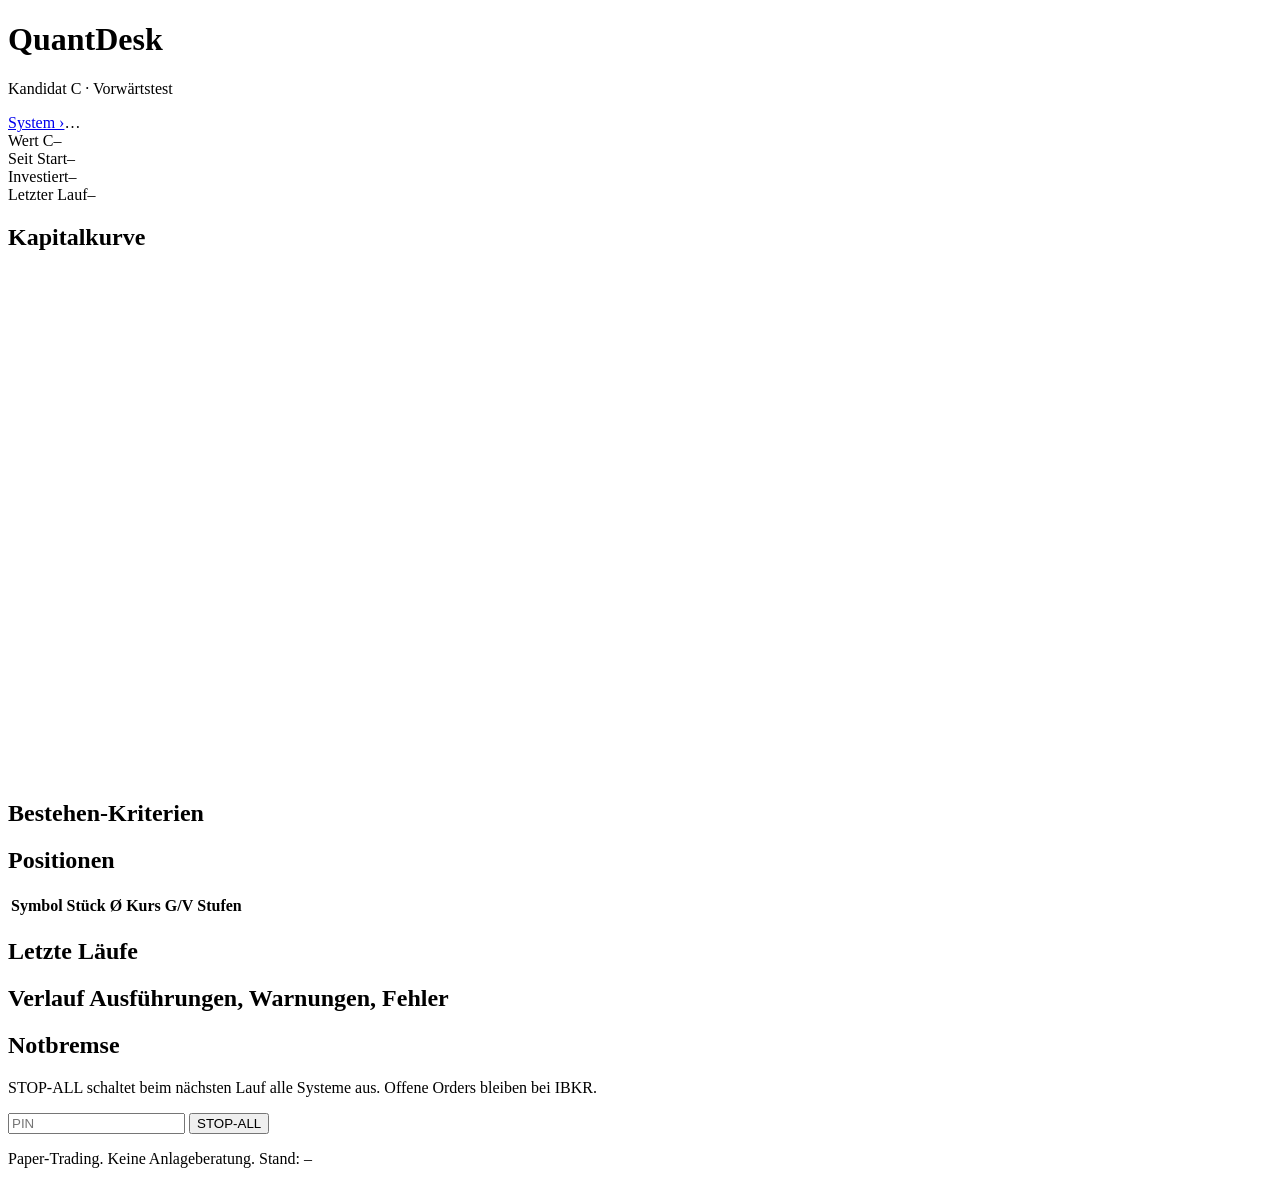
==== dashboard/static/index.html @ 2381914a "fix: Kontonummer im alten Dashboard maskiert, kein Fehler 500 bei nan/inf; /system lesbar in 375 px " ====
<!doctype html>
<html lang="de">
<head>
  <meta charset="utf-8">
  <meta name="viewport" content="width=device-width, initial-scale=1, viewport-fit=cover">
  <meta name="theme-color" content="#0d1117">
  <meta name="apple-mobile-web-app-capable" content="yes">
  <meta name="apple-mobile-web-app-status-bar-style" content="black-translucent">
  <title>QuantDesk</title>
  <link rel="manifest" href="/manifest.webmanifest">
  <link rel="icon" href="/static/icon.svg" type="image/svg+xml">
  <link rel="apple-touch-icon" href="/static/icon-192.png">
  <link rel="stylesheet" href="/static/style.css">
</head>
<body>
  <header>
    <div>
      <h1>QuantDesk</h1>
      <p id="subtitle" class="muted">Kandidat C · Vorwärtstest</p>
    </div>
    <nav class="nav"><a href="/system">System ›</a><span id="mode" class="badge">…</span></nav>
  </header>

  <div id="stop-banner" class="banner danger" hidden>STOP-ALL aktiv – der Bot handelt nicht.</div>
  <div id="error-banner" class="banner warn" hidden></div>

  <main>
    <section class="cards">
      <div class="card"><span class="label">Wert C</span><span id="c-value" class="big">–</span><span id="c-sub" class="muted small"></span></div>
      <div class="card"><span class="label">Seit Start</span><span id="c-ret" class="big">–</span><span id="spy-ret" class="muted small"></span></div>
      <div class="card"><span class="label">Investiert</span><span id="c-inv" class="big">–</span><span id="c-cash" class="muted small"></span></div>
      <div class="card"><span class="label">Letzter Lauf</span><span id="last-run" class="big small-big">–</span><span id="last-run-sub" class="muted small"></span></div>
    </section>

    <section class="panel">
      <h2>Kapitalkurve</h2>
      <svg id="chart" viewBox="0 0 600 240" preserveAspectRatio="none" role="img" aria-label="Kapitalkurve"></svg>
      <div id="legend" class="legend"></div>
    </section>

    <section class="panel">
      <h2>Bestehen-Kriterien <span id="test-state" class="muted small"></span></h2>
      <ul id="checks" class="checks"></ul>
    </section>

    <section class="panel">
      <h2>Positionen <span id="pos-count" class="muted small"></span></h2>
      <div class="table-wrap">
        <table>
          <thead><tr><th>Symbol</th><th class="num">Stück</th><th class="num">Ø</th><th class="num">Kurs</th><th class="num">G/V</th><th>Stufen</th></tr></thead>
          <tbody id="positions"></tbody>
        </table>
      </div>
      <p id="excluded" class="muted small"></p>
    </section>

    <section class="panel">
      <h2>Letzte Läufe</h2>
      <ul id="runs" class="runs"></ul>
    </section>

    <section class="panel">
      <h2>Verlauf <span class="muted small">Ausführungen, Warnungen, Fehler</span></h2>
      <ul id="events" class="runs"></ul>
    </section>

    <section class="panel stop">
      <h2>Notbremse</h2>
      <p class="muted small">STOP-ALL schaltet beim nächsten Lauf alle Systeme aus. Offene Orders bleiben bei IBKR.</p>
      <form id="stop-form" autocomplete="off">
        <input id="pin" type="password" inputmode="numeric" placeholder="PIN" aria-label="PIN" required>
        <button type="submit" class="danger">STOP-ALL</button>
      </form>
      <p id="stop-msg" class="small"></p>
    </section>

    <p class="muted small footer">Paper-Trading. Keine Anlageberatung. Stand: <span id="generated">–</span></p>
  </main>

  <script src="/static/app.js?v=2"></script>
</body>
</html>
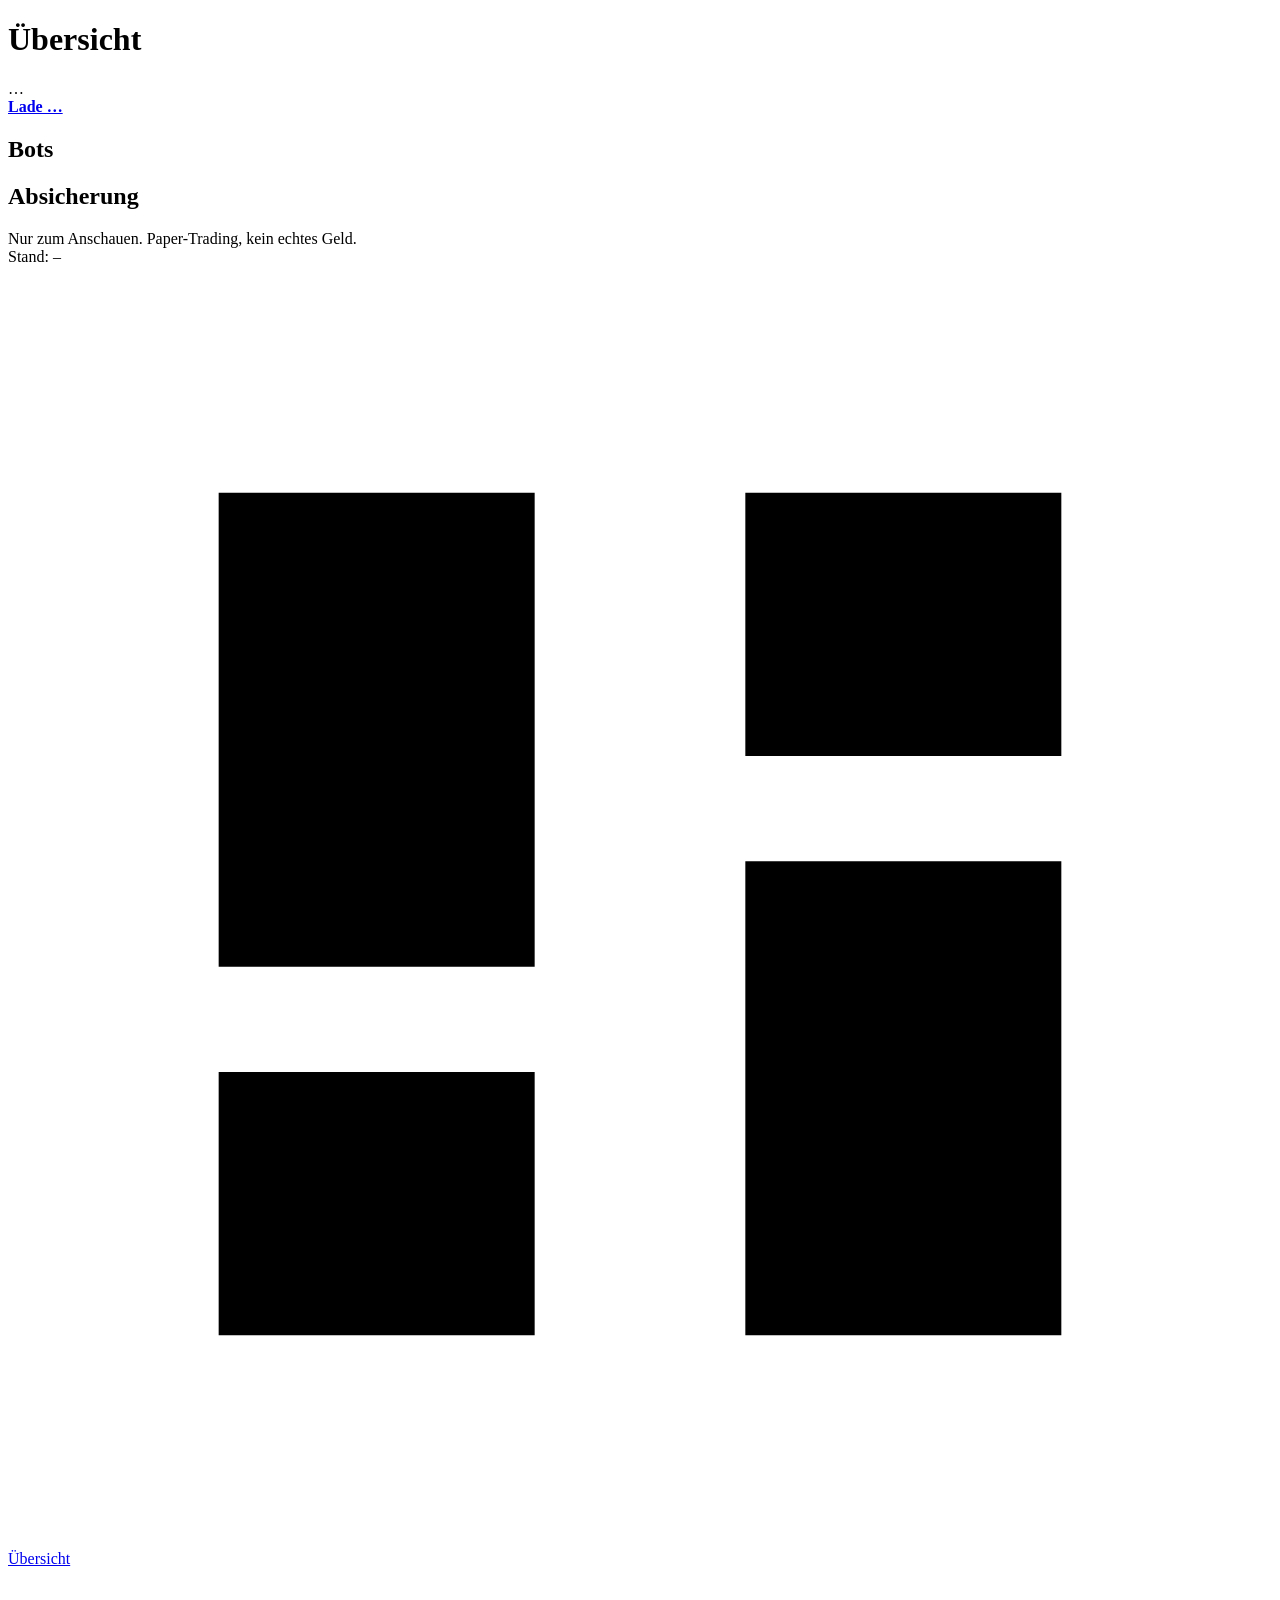
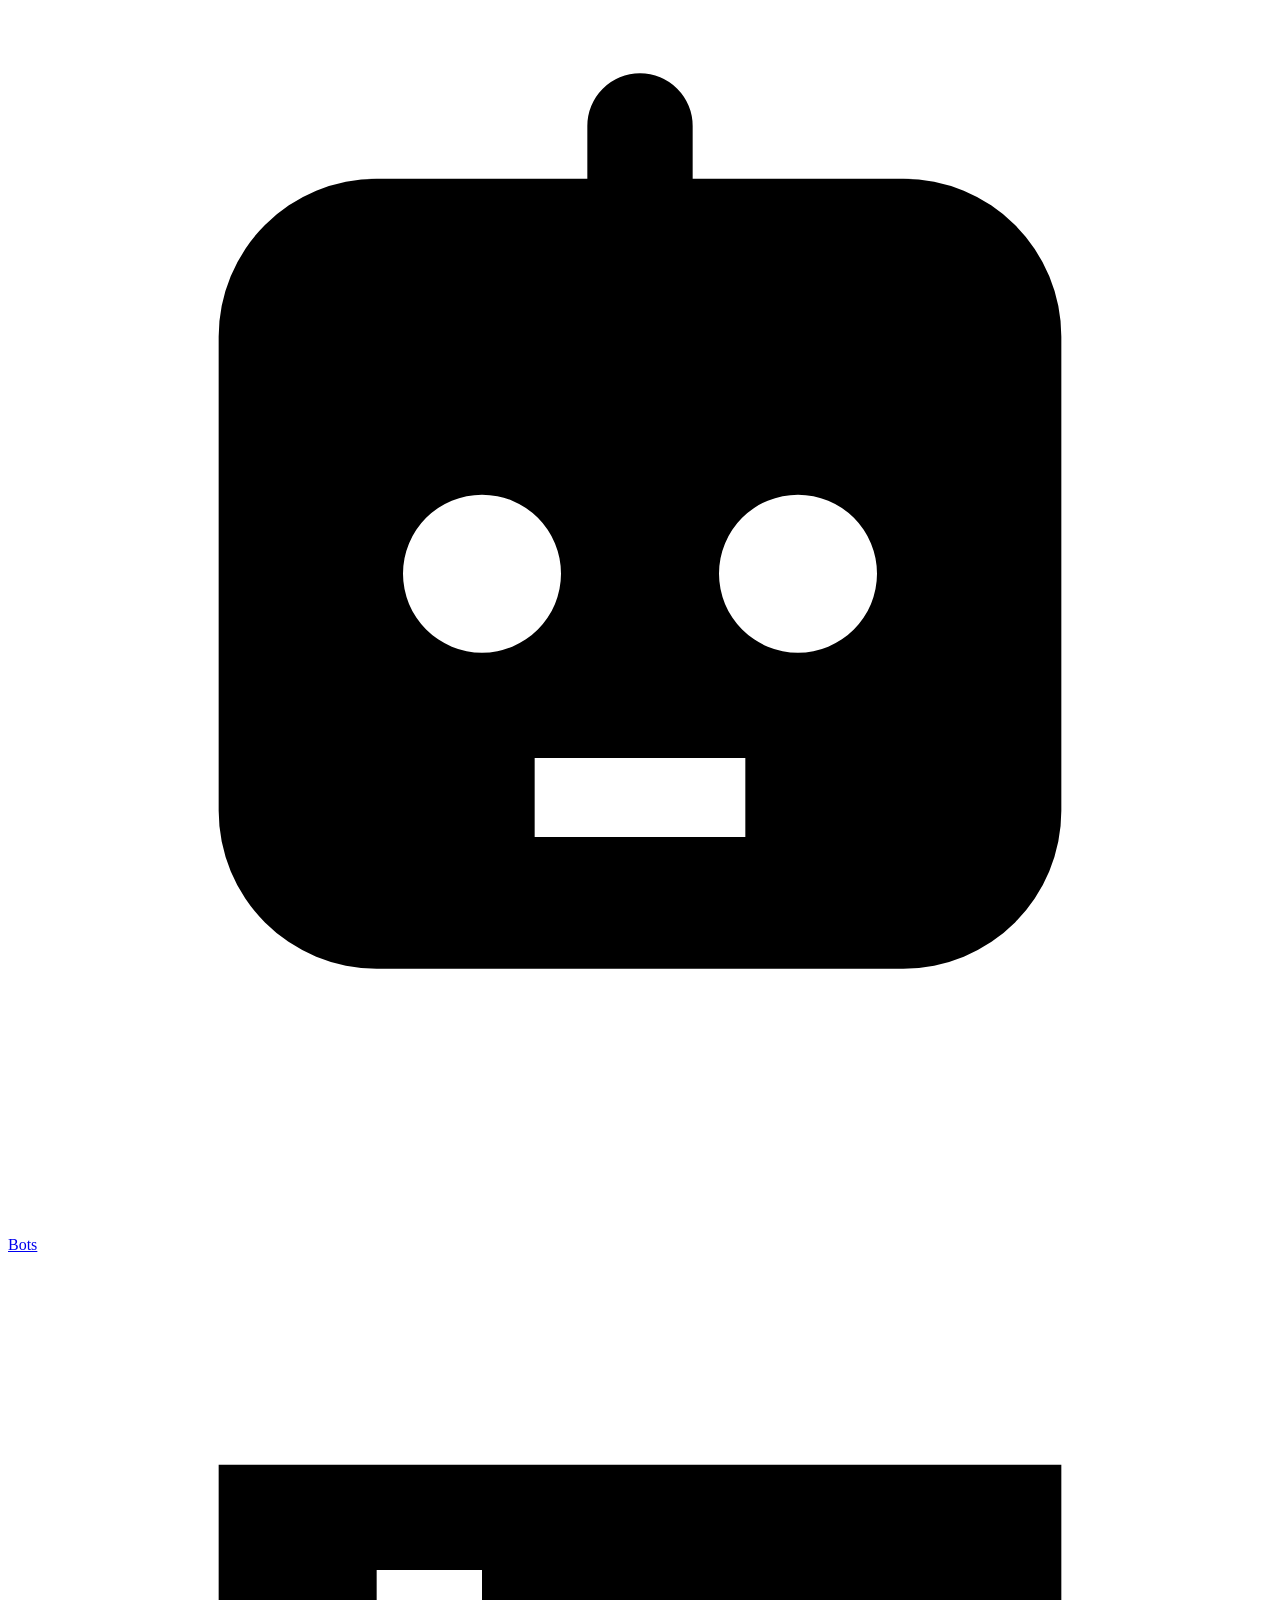
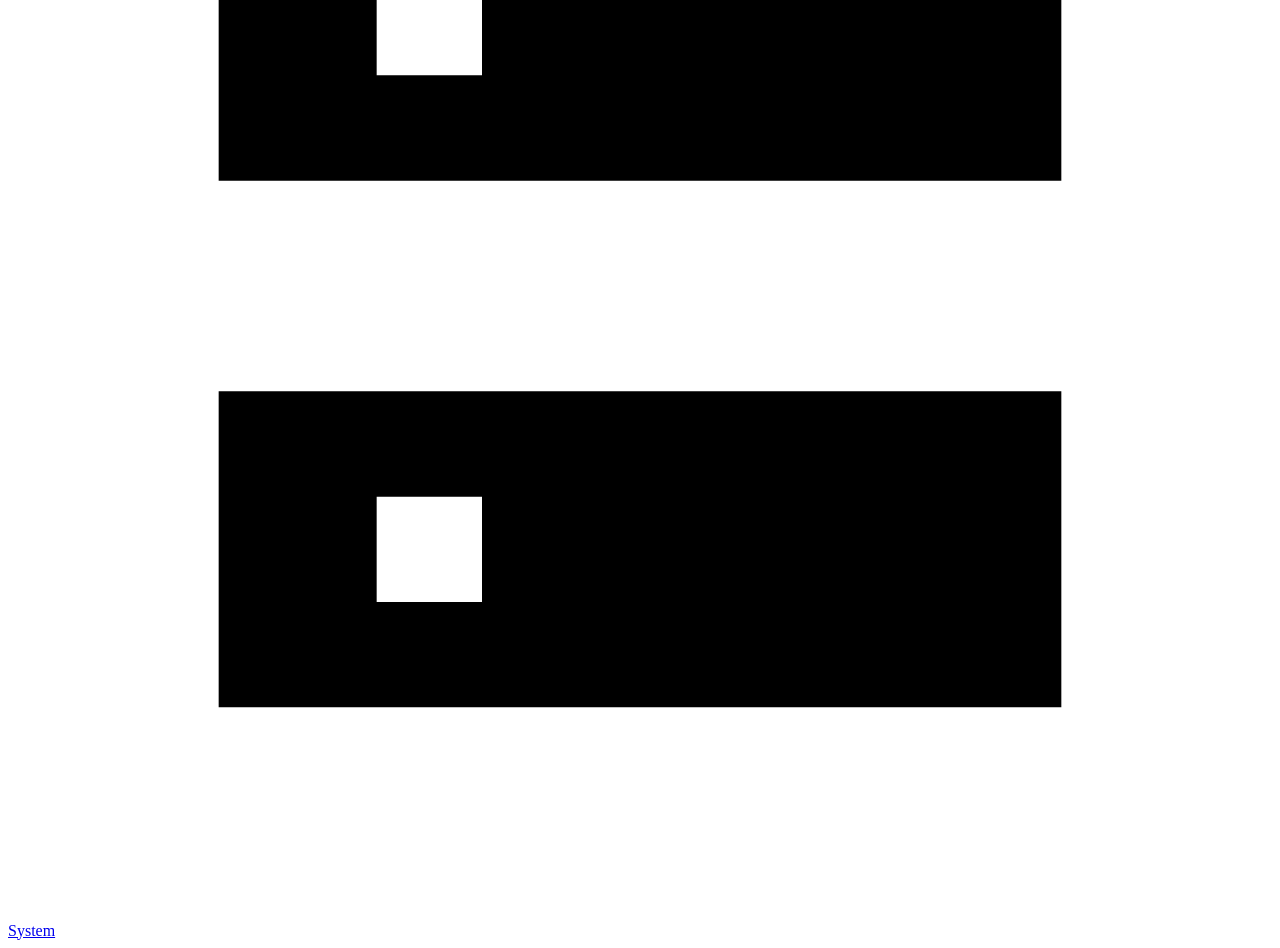
==== commit 150c61c4: "feat: eine App mit drei Reitern (Übersicht, Bots, System), Lotse vollständig, hell/dunkel, eigenes I" ====
--- a/dashboard/static/index.html
+++ b/dashboard/static/index.html
@@ -3,80 +3,148 @@
 <head>
   <meta charset="utf-8">
   <meta name="viewport" content="width=device-width, initial-scale=1, viewport-fit=cover">
-  <meta name="theme-color" content="#0d1117">
+  <meta name="theme-color" content="#f6f8fa" media="(prefers-color-scheme: light)">
+  <meta name="theme-color" content="#0d1117" media="(prefers-color-scheme: dark)">
+  <meta name="color-scheme" content="light dark">
   <meta name="apple-mobile-web-app-capable" content="yes">
-  <meta name="apple-mobile-web-app-status-bar-style" content="black-translucent">
+  <meta name="mobile-web-app-capable" content="yes">
+  <meta name="apple-mobile-web-app-status-bar-style" content="default">
+  <meta name="apple-mobile-web-app-title" content="QuantDesk">
   <title>QuantDesk</title>
   <link rel="manifest" href="/manifest.webmanifest">
   <link rel="icon" href="/static/icon.svg" type="image/svg+xml">
-  <link rel="apple-touch-icon" href="/static/icon-192.png">
-  <link rel="stylesheet" href="/static/style.css">
+  <link rel="apple-touch-icon" href="/static/icon-180.png">
+  <!-- ?v=… bei jeder Änderung an CSS/JS erhöhen, sonst zeigt das Handy die alte Datei aus seinem Cache -->
+  <link rel="stylesheet" href="/static/style.css?v=5">
 </head>
 <body>
-  <header>
-    <div>
-      <h1>QuantDesk</h1>
-      <p id="subtitle" class="muted">Kandidat C · Vorwärtstest</p>
-    </div>
-    <nav class="nav"><a href="/system">System ›</a><span id="mode" class="badge">…</span></nav>
+  <header class="kopf">
+    <h1 id="seitentitel">Übersicht</h1>
+    <span id="paper-abzeichen" class="abzeichen">…</span>
   </header>
 
-  <div id="stop-banner" class="banner danger" hidden>STOP-ALL aktiv – der Bot handelt nicht.</div>
-  <div id="error-banner" class="banner warn" hidden></div>
+  <!-- gilt für alle Reiter: falsches Konto, veraltete Daten -->
+  <div id="warnung" class="banner danger" hidden></div>
+  <div id="veraltet" class="banner warn" hidden></div>
 
   <main>
-    <section class="cards">
-      <div class="card"><span class="label">Wert C</span><span id="c-value" class="big">–</span><span id="c-sub" class="muted small"></span></div>
-      <div class="card"><span class="label">Seit Start</span><span id="c-ret" class="big">–</span><span id="spy-ret" class="muted small"></span></div>
-      <div class="card"><span class="label">Investiert</span><span id="c-inv" class="big">–</span><span id="c-cash" class="muted small"></span></div>
-      <div class="card"><span class="label">Letzter Lauf</span><span id="last-run" class="big small-big">–</span><span id="last-run-sub" class="muted small"></span></div>
+    <!-- ================================================= Übersicht -->
+    <section id="ansicht-uebersicht" class="ansicht" aria-label="Übersicht">
+      <a id="ampel" class="ampel karte" href="#system">
+        <span class="punkt gross"></span>
+        <span>
+          <strong id="ampel-satz">Lade …</strong>
+          <span id="ampel-was" class="klein gedaempft"></span>
+        </span>
+      </a>
+      <h2 class="abschnitt">Bots</h2>
+      <div id="bot-karten" class="bot-raster"></div>
+      <h2 class="abschnitt">Absicherung</h2>
+      <a id="absicherung" class="absicherung karte" href="#system"></a>
     </section>
 
-    <section class="panel">
-      <h2>Kapitalkurve</h2>
-      <svg id="chart" viewBox="0 0 600 240" preserveAspectRatio="none" role="img" aria-label="Kapitalkurve"></svg>
-      <div id="legend" class="legend"></div>
+    <!-- ================================================= Bots -->
+    <section id="ansicht-bots" class="ansicht" aria-label="Bots" hidden>
+      <div id="bot-liste"></div>
+
+      <!-- Strategie C: alles, was die bisherige Startseite zeigte. bots.js hängt es in die Karte von C
+           (Registry: detail = "strategie-c"). app.js füllt es wie bisher aus /api/status. -->
+      <div id="detail-strategie-c" class="bot-detail" hidden>
+        <p id="subtitle" class="klein gedaempft">Kandidat C · Vorwärtstest</p>
+        <span id="mode" class="badge">…</span>
+        <div id="stop-banner" class="banner danger" hidden>STOP-ALL aktiv – der Bot handelt nicht.</div>
+        <div id="error-banner" class="banner warn" hidden></div>
+
+        <div class="cards">
+          <div class="card"><span class="label">Wert C</span><span id="c-value" class="big">–</span><span id="c-sub" class="muted small"></span></div>
+          <div class="card"><span class="label">Seit Start</span><span id="c-ret" class="big">–</span><span id="spy-ret" class="muted small"></span></div>
+          <div class="card"><span class="label">Investiert</span><span id="c-inv" class="big">–</span><span id="c-cash" class="muted small"></span></div>
+          <div class="card"><span class="label">Letzter Lauf</span><span id="last-run" class="big small-big">–</span><span id="last-run-sub" class="muted small"></span></div>
+        </div>
+
+        <div class="panel">
+          <h3>Kapitalkurve</h3>
+          <svg id="chart" viewBox="0 0 600 240" preserveAspectRatio="none" role="img" aria-label="Kapitalkurve"></svg>
+          <div id="legend" class="legend"></div>
+        </div>
+
+        <div class="panel">
+          <h3>Bestehen-Kriterien <span id="test-state" class="muted small"></span></h3>
+          <ul id="checks" class="checks"></ul>
+        </div>
+
+        <div class="panel">
+          <h3>Positionen <span id="pos-count" class="muted small"></span></h3>
+          <div class="table-wrap">
+            <table>
+              <thead><tr><th>Symbol</th><th class="num">Stück</th><th class="num">Ø</th><th class="num">Kurs</th><th class="num">G/V</th><th>Stufen</th></tr></thead>
+              <tbody id="positions"></tbody>
+            </table>
+          </div>
+          <p id="excluded" class="muted small"></p>
+        </div>
+
+        <div class="panel">
+          <h3>Letzte Läufe</h3>
+          <ul id="runs" class="runs"></ul>
+        </div>
+
+        <div class="panel">
+          <h3>Verlauf <span class="muted small">Ausführungen, Warnungen, Fehler</span></h3>
+          <ul id="events" class="runs"></ul>
+        </div>
+
+        <!-- Die Notbremse gab es schon vor diesem Ausbau. Sie bleibt, bis Tim entscheidet (siehe PR). -->
+        <div class="panel stop">
+          <h3>Notbremse</h3>
+          <p class="muted small">STOP-ALL schaltet beim nächsten Lauf alle Systeme aus. Offene Orders bleiben bei IBKR.</p>
+          <form id="stop-form" autocomplete="off">
+            <input id="pin" type="password" inputmode="numeric" placeholder="PIN" aria-label="PIN" required>
+            <button type="submit" class="danger">STOP-ALL</button>
+          </form>
+          <p id="stop-msg" class="small"></p>
+        </div>
+        <p class="muted small">Stand Strategie C: <span id="generated">–</span></p>
+      </div>
     </section>
 
-    <section class="panel">
-      <h2>Bestehen-Kriterien <span id="test-state" class="muted small"></span></h2>
-      <ul id="checks" class="checks"></ul>
+    <!-- ================================================= System -->
+    <section id="ansicht-system" class="ansicht" aria-label="System" hidden>
+      <div class="karte skizze-karte">
+        <svg id="skizze" role="img" aria-label="Skizze der Infrastruktur mit Statusfarben"></svg>
+        <p class="legende klein">
+          <span><i class="punkt gruen"></i>läuft</span>
+          <span><i class="punkt gelb"></i>stimmt etwas nicht</span>
+          <span><i class="punkt rot"></i>aus / nicht erreichbar</span>
+          <span><i class="punkt grau"></i>nicht eingerichtet</span>
+        </p>
+      </div>
+      <div id="system-details"></div>
     </section>
 
-    <section class="panel">
-      <h2>Positionen <span id="pos-count" class="muted small"></span></h2>
-      <div class="table-wrap">
-        <table>
-          <thead><tr><th>Symbol</th><th class="num">Stück</th><th class="num">Ø</th><th class="num">Kurs</th><th class="num">G/V</th><th>Stufen</th></tr></thead>
-          <tbody id="positions"></tbody>
-        </table>
-      </div>
-      <p id="excluded" class="muted small"></p>
-    </section>
-
-    <section class="panel">
-      <h2>Letzte Läufe</h2>
-      <ul id="runs" class="runs"></ul>
-    </section>
-
-    <section class="panel">
-      <h2>Verlauf <span class="muted small">Ausführungen, Warnungen, Fehler</span></h2>
-      <ul id="events" class="runs"></ul>
-    </section>
-
-    <section class="panel stop">
-      <h2>Notbremse</h2>
-      <p class="muted small">STOP-ALL schaltet beim nächsten Lauf alle Systeme aus. Offene Orders bleiben bei IBKR.</p>
-      <form id="stop-form" autocomplete="off">
-        <input id="pin" type="password" inputmode="numeric" placeholder="PIN" aria-label="PIN" required>
-        <button type="submit" class="danger">STOP-ALL</button>
-      </form>
-      <p id="stop-msg" class="small"></p>
-    </section>
-
-    <p class="muted small footer">Paper-Trading. Keine Anlageberatung. Stand: <span id="generated">–</span></p>
+    <p class="fuss klein gedaempft">Nur zum Anschauen. Paper-Trading, kein echtes Geld.<br>Stand: <span id="stand">–</span></p>
   </main>
 
-  <script src="/static/app.js?v=2"></script>
+  <!-- feste Leiste unten: Links, keine Knöpfe -->
+  <nav class="tabbar" aria-label="Reiter">
+    <a href="#uebersicht" data-ansicht="uebersicht">
+      <svg viewBox="0 0 24 24" aria-hidden="true"><path d="M4 13h6V4H4zm0 7h6v-5H4zm10 0h6v-9h-6zm0-16v5h6V4z"/></svg>
+      <span>Übersicht</span>
+    </a>
+    <a href="#bots" data-ansicht="bots">
+      <svg viewBox="0 0 24 24" aria-hidden="true"><path d="M12 2a1 1 0 0 1 1 1v1h4a3 3 0 0 1 3 3v9a3 3 0 0 1-3 3H7a3 3 0 0 1-3-3V7a3 3 0 0 1 3-3h4V3a1 1 0 0 1 1-1zM9 10a1.5 1.5 0 1 0 0 3 1.5 1.5 0 0 0 0-3zm6 0a1.5 1.5 0 1 0 0 3 1.5 1.5 0 0 0 0-3zm-5 5v1.5h4V15z"/></svg>
+      <span>Bots</span>
+    </a>
+    <a href="#system" data-ansicht="system">
+      <svg viewBox="0 0 24 24" aria-hidden="true"><path d="M4 4h16v6H4zm0 10h16v6H4zm3-8v2h2V6zm0 10v2h2v-2z"/></svg>
+      <span>System</span>
+    </a>
+  </nav>
+
+  <script src="/static/kern.js?v=5"></script>
+  <script src="/static/uebersicht.js?v=5"></script>
+  <script src="/static/bots.js?v=5"></script>
+  <script src="/static/system.js?v=5"></script>
+  <script src="/static/app.js?v=5"></script>
 </body>
 </html>
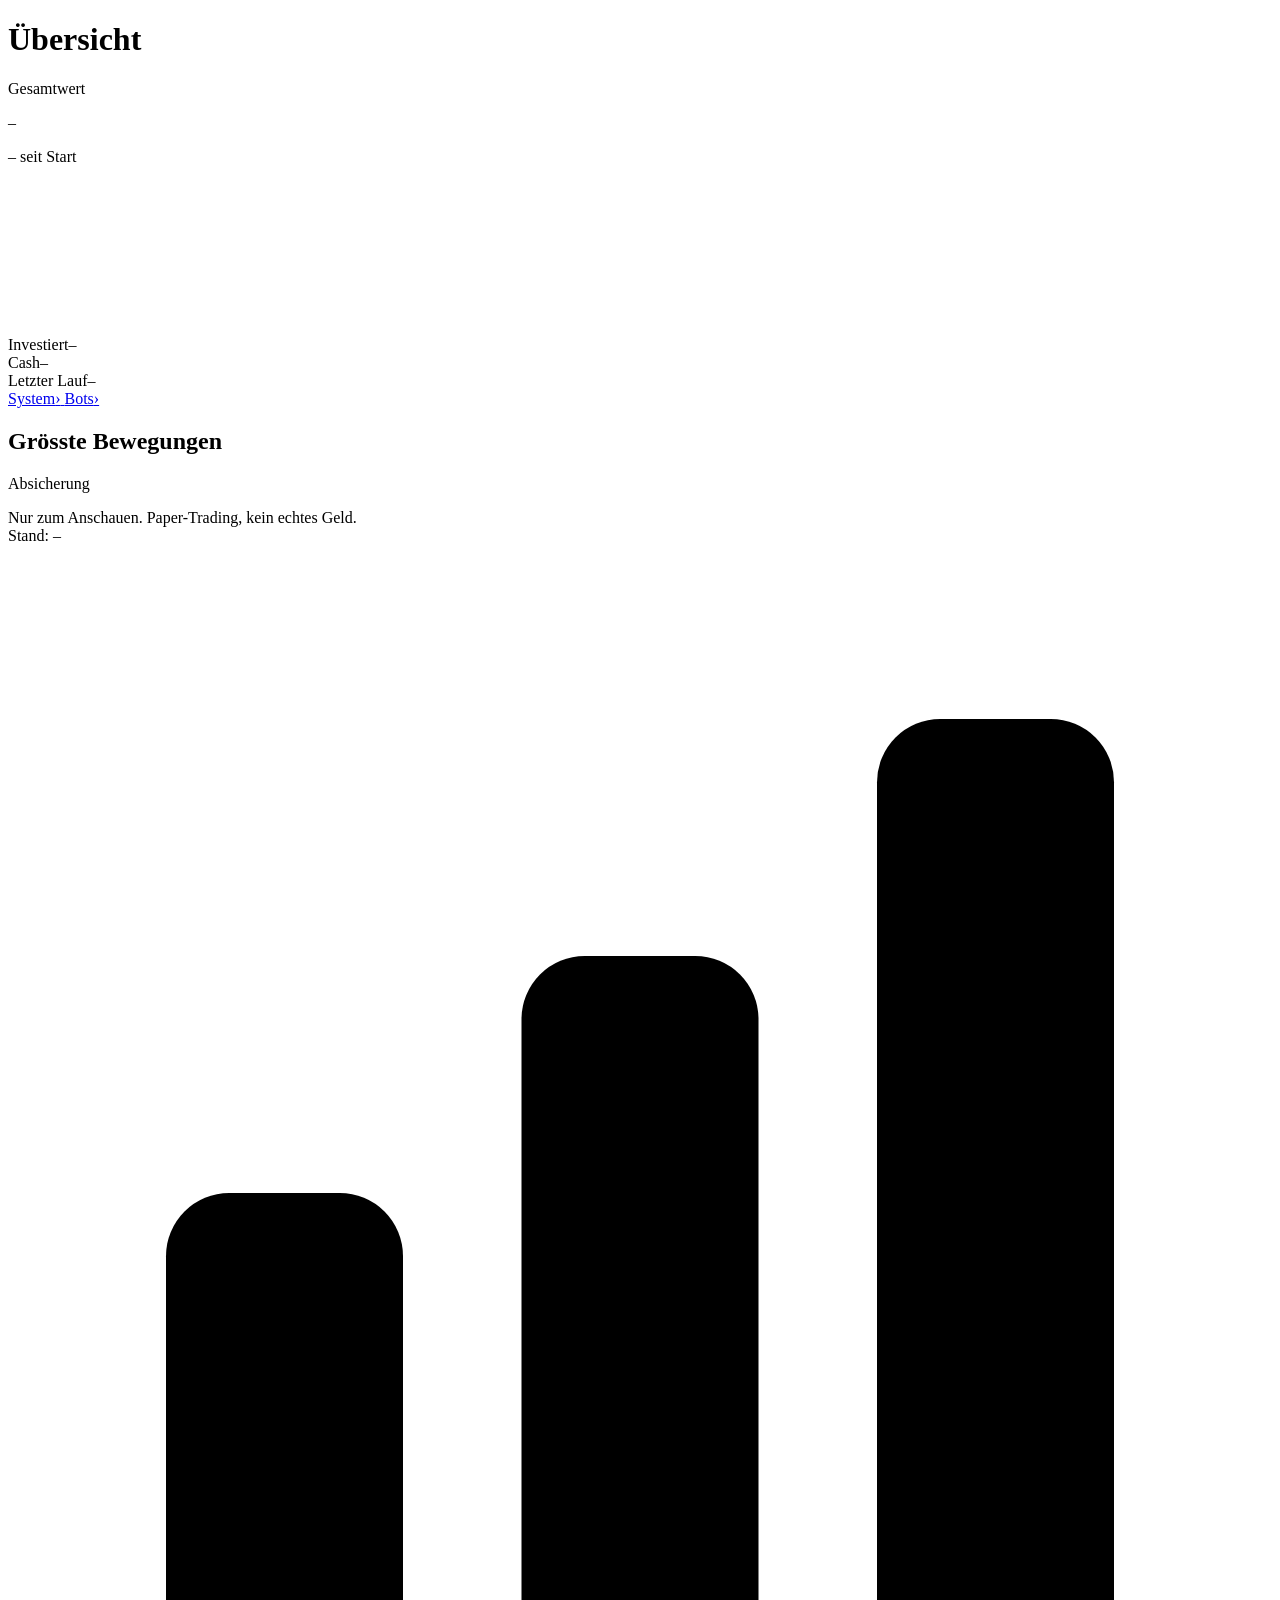
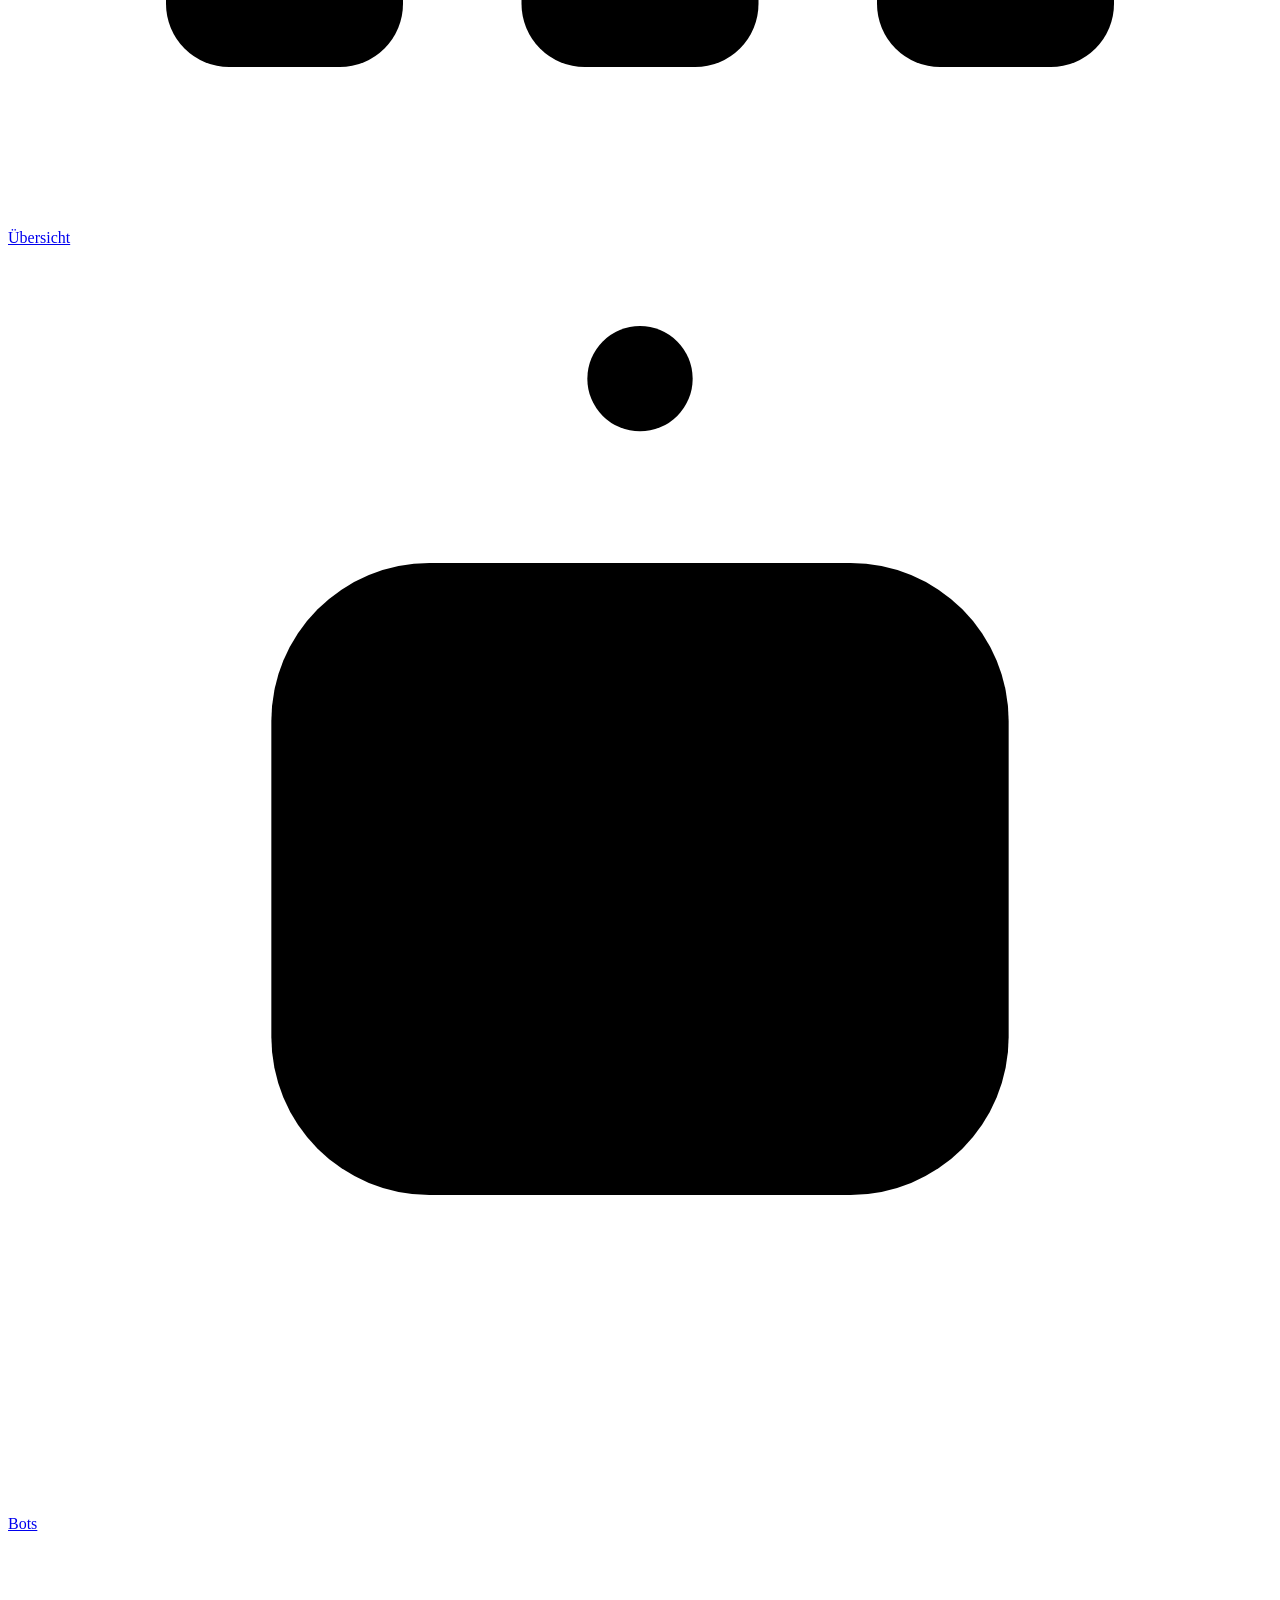
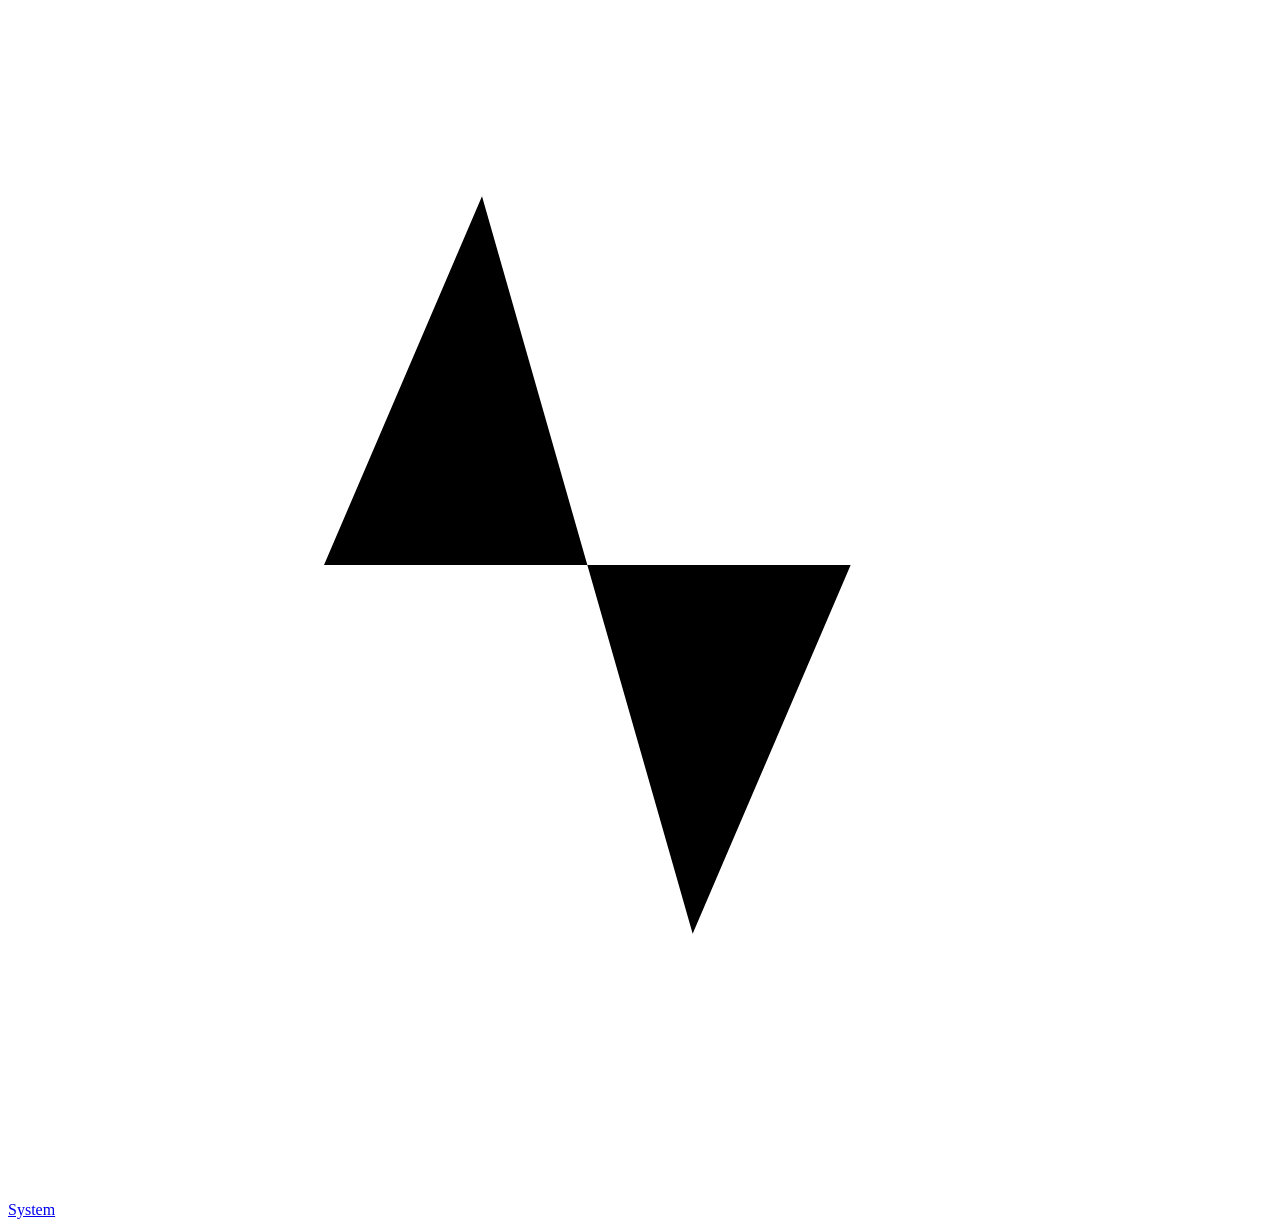
==== commit 154e5b45: "feat: App nach den Design-Vorlagen (Übersicht, Bots, Bot-Detail, System-Baum, Server-Detail) - Übers" ====
--- a/dashboard/static/index.html
+++ b/dashboard/static/index.html
@@ -15,136 +15,151 @@
   <link rel="icon" href="/static/icon.svg" type="image/svg+xml">
   <link rel="apple-touch-icon" href="/static/icon-180.png">
   <!-- ?v=… bei jeder Änderung an CSS/JS erhöhen, sonst zeigt das Handy die alte Datei aus seinem Cache -->
-  <link rel="stylesheet" href="/static/style.css?v=5">
+  <link rel="stylesheet" href="/static/style.css?v=9">
 </head>
 <body>
+  <!-- Kopf: auf den drei Reitern gross (Untertitel, Titel, Pille), auf Detailseiten nur "‹ zurück" -->
   <header class="kopf">
-    <h1 id="seitentitel">Übersicht</h1>
-    <span id="paper-abzeichen" class="abzeichen">…</span>
+    <a id="zurueck" class="zurueck" href="#bots" hidden>‹ Bots</a>
+    <div id="kopf-gross" class="kopf-gross">
+      <div>
+        <p id="untertitel" class="untertitel"></p>
+        <h1 id="seitentitel">Übersicht</h1>
+      </div>
+      <span id="kopf-pille" class="pille" hidden></span>
+    </div>
   </header>
 
-  <!-- gilt für alle Reiter: falsches Konto, veraltete Daten -->
-  <div id="warnung" class="banner danger" hidden></div>
-  <div id="veraltet" class="banner warn" hidden></div>
+  <!-- gilt für alle Seiten: falsches Konto, veraltete Daten -->
+  <div id="warnung" class="banner rot" hidden></div>
+  <div id="veraltet" class="banner gelb" hidden></div>
+  <div id="notbremse-banner" class="banner rot" hidden></div>
 
   <main>
-    <!-- ================================================= Übersicht -->
+    <!-- Übersicht (Vorlage 01) -->
     <section id="ansicht-uebersicht" class="ansicht" aria-label="Übersicht">
-      <a id="ampel" class="ampel karte" href="#system">
-        <span class="punkt gross"></span>
-        <span>
-          <strong id="ampel-satz">Lade …</strong>
-          <span id="ampel-was" class="klein gedaempft"></span>
-        </span>
-      </a>
-      <h2 class="abschnitt">Bots</h2>
-      <div id="bot-karten" class="bot-raster"></div>
-      <h2 class="abschnitt">Absicherung</h2>
-      <a id="absicherung" class="absicherung karte" href="#system"></a>
+      <article class="karte wertkarte">
+        <p class="beschriftung" id="wert-titel">Gesamtwert</p>
+        <p class="riesenzahl" id="wert-gesamt">–</p>
+        <p class="wert-seit"><span id="wert-chip" class="chip">–</span> <span id="wert-gewinn"></span> <span class="gedaempft">seit Start</span></p>
+        <div class="kurven-kopf">
+          <span id="kurven-datum" class="gedaempft"></span>
+          <span id="kurven-legende" class="legende"></span>
+        </div>
+        <svg id="kurve" class="kurve" role="img" aria-label="Wertverlauf gegen SPY"></svg>
+        <div id="kurven-achse" class="kurven-achse"></div>
+      </article>
+
+      <div class="kachel-reihe drei">
+        <div class="kachel"><span class="beschriftung">Investiert</span><span id="kachel-investiert" class="kachel-wert">–</span>
+          <span class="balken"><i id="balken-investiert"></i></span></div>
+        <div class="kachel"><span class="beschriftung">Cash</span><span id="kachel-cash" class="kachel-wert">–</span>
+          <span id="kachel-cash-unter" class="klein gedaempft"></span></div>
+        <div class="kachel"><span class="beschriftung">Letzter Lauf</span><span id="kachel-lauf" class="kachel-wert">–</span>
+          <span id="kachel-lauf-unter" class="klein gedaempft"></span></div>
+      </div>
+
+      <div class="kachel-reihe zwei">
+        <a class="kachel sprung" href="#system">
+          <span class="zeile-zwischen"><span class="beschriftung">System</span><span class="pfeil">›</span></span>
+          <span id="sprung-system" class="sprung-satz"></span>
+          <span id="sprung-system-unter" class="klein gedaempft"></span>
+        </a>
+        <a class="kachel sprung" href="#bots">
+          <span class="zeile-zwischen"><span class="beschriftung">Bots</span><span class="pfeil">›</span></span>
+          <span id="sprung-bots" class="sprung-satz"></span>
+          <span id="sprung-bots-unter" class="klein gedaempft"></span>
+        </a>
+      </div>
+
+      <article class="karte liste-karte">
+        <div class="liste-kopf"><h2>Grösste Bewegungen</h2><a id="bewegungen-link" href="#bots"></a></div>
+        <ul id="bewegungen" class="positionen"></ul>
+      </article>
+
+      <p class="abschnitt">Absicherung</p>
+      <a id="absicherung" class="karte absicherung" href="#system"></a>
     </section>
 
-    <!-- ================================================= Bots -->
+    <!-- Bots-Liste (Vorlage 02) -->
     <section id="ansicht-bots" class="ansicht" aria-label="Bots" hidden>
       <div id="bot-liste"></div>
 
-      <!-- Strategie C: alles, was die bisherige Startseite zeigte. bots.js hängt es in die Karte von C
-           (Registry: detail = "strategie-c"). app.js füllt es wie bisher aus /api/status. -->
-      <div id="detail-strategie-c" class="bot-detail" hidden>
-        <p id="subtitle" class="klein gedaempft">Kandidat C · Vorwärtstest</p>
-        <span id="mode" class="badge">…</span>
-        <div id="stop-banner" class="banner danger" hidden>STOP-ALL aktiv – der Bot handelt nicht.</div>
-        <div id="error-banner" class="banner warn" hidden></div>
-
-        <div class="cards">
-          <div class="card"><span class="label">Wert C</span><span id="c-value" class="big">–</span><span id="c-sub" class="muted small"></span></div>
-          <div class="card"><span class="label">Seit Start</span><span id="c-ret" class="big">–</span><span id="spy-ret" class="muted small"></span></div>
-          <div class="card"><span class="label">Investiert</span><span id="c-inv" class="big">–</span><span id="c-cash" class="muted small"></span></div>
-          <div class="card"><span class="label">Letzter Lauf</span><span id="last-run" class="big small-big">–</span><span id="last-run-sub" class="muted small"></span></div>
+      <!-- Notbremse für BEIDE Bots. Sie kann nur ANHALTEN (eigene offene Orders stornieren, keine neuen Orders,
+           nie verkaufen). Fortsetzen geht nur im Terminal auf dem Server. Logik: notbremse.js -->
+      <section id="notbremse" class="karte notbremse" aria-label="Notbremse">
+        <h3>Notbremse – beide Bots</h3>
+        <p id="notbremse-stand" class="klein gedaempft">Bot C und Lotse stornieren beim nächsten Lauf ihre eigenen
+          offenen Orders und handeln danach nicht mehr. Positionen bleiben unverändert.</p>
+        <form id="stop-form" autocomplete="off">
+          <input id="pin" type="password" inputmode="numeric" placeholder="PIN" aria-label="PIN" required>
+          <button type="submit" class="danger">Notbremse ziehen …</button>
+        </form>
+        <div id="notbremse-bestaetigen" class="bestaetigen" hidden>
+          <p><strong>Wirklich beide Bots anhalten?</strong></p>
+          <ul class="klein">
+            <li>Bot C und Lotse stornieren beim nächsten Lauf ihre eigenen offenen Orders.</li>
+            <li>Danach platzieren beide keine neuen Orders mehr.</li>
+            <li>Es wird <strong>nichts verkauft</strong> – Positionen bleiben, wie sie sind.</li>
+            <li>Fortsetzen geht nur im Terminal auf dem Server, nicht hier.</li>
+          </ul>
+          <div class="knoepfe">
+            <button type="button" id="notbremse-abbrechen">Abbrechen</button>
+            <button type="button" id="notbremse-ja" class="danger">Ja, beide Bots anhalten</button>
+          </div>
         </div>
-
-        <div class="panel">
-          <h3>Kapitalkurve</h3>
-          <svg id="chart" viewBox="0 0 600 240" preserveAspectRatio="none" role="img" aria-label="Kapitalkurve"></svg>
-          <div id="legend" class="legend"></div>
-        </div>
-
-        <div class="panel">
-          <h3>Bestehen-Kriterien <span id="test-state" class="muted small"></span></h3>
-          <ul id="checks" class="checks"></ul>
-        </div>
-
-        <div class="panel">
-          <h3>Positionen <span id="pos-count" class="muted small"></span></h3>
-          <div class="table-wrap">
-            <table>
-              <thead><tr><th>Symbol</th><th class="num">Stück</th><th class="num">Ø</th><th class="num">Kurs</th><th class="num">G/V</th><th>Stufen</th></tr></thead>
-              <tbody id="positions"></tbody>
-            </table>
-          </div>
-          <p id="excluded" class="muted small"></p>
-        </div>
-
-        <div class="panel">
-          <h3>Letzte Läufe</h3>
-          <ul id="runs" class="runs"></ul>
-        </div>
-
-        <div class="panel">
-          <h3>Verlauf <span class="muted small">Ausführungen, Warnungen, Fehler</span></h3>
-          <ul id="events" class="runs"></ul>
-        </div>
-
-        <!-- Die Notbremse gab es schon vor diesem Ausbau. Sie bleibt, bis Tim entscheidet (siehe PR). -->
-        <div class="panel stop">
-          <h3>Notbremse</h3>
-          <p class="muted small">STOP-ALL schaltet beim nächsten Lauf alle Systeme aus. Offene Orders bleiben bei IBKR.</p>
-          <form id="stop-form" autocomplete="off">
-            <input id="pin" type="password" inputmode="numeric" placeholder="PIN" aria-label="PIN" required>
-            <button type="submit" class="danger">STOP-ALL</button>
-          </form>
-          <p id="stop-msg" class="small"></p>
-        </div>
-        <p class="muted small">Stand Strategie C: <span id="generated">–</span></p>
-      </div>
+        <p id="stop-msg" class="klein"></p>
+      </section>
     </section>
 
-    <!-- ================================================= System -->
+    <!-- Bot-Detailseite (Vorlage 03) -->
+    <section id="ansicht-bot" class="ansicht" aria-label="Bot" hidden>
+      <div id="bot-seite"></div>
+    </section>
+
+    <!-- System-Baum (Vorlage 04) -->
     <section id="ansicht-system" class="ansicht" aria-label="System" hidden>
-      <div class="karte skizze-karte">
+      <div class="karte baum">
         <svg id="skizze" role="img" aria-label="Skizze der Infrastruktur mit Statusfarben"></svg>
-        <p class="legende klein">
-          <span><i class="punkt gruen"></i>läuft</span>
-          <span><i class="punkt gelb"></i>stimmt etwas nicht</span>
-          <span><i class="punkt rot"></i>aus / nicht erreichbar</span>
-          <span><i class="punkt grau"></i>nicht eingerichtet</span>
-        </p>
       </div>
-      <div id="system-details"></div>
+      <p class="legende-zeile klein gedaempft">
+        <span><i class="punkt-klein gruen"></i>läuft</span>
+        <span><i class="punkt-klein gelb"></i>stimmt etwas nicht</span>
+        <span><i class="punkt-klein rot"></i>aus</span>
+        <span><i class="punkt-klein grau"></i>nicht eingerichtet</span>
+      </p>
+    </section>
+
+    <!-- Detailseite eines Kastens, z.B. Server (Vorlage 05) -->
+    <section id="ansicht-systemteil" class="ansicht" aria-label="Systemteil" hidden>
+      <div id="system-seite"></div>
     </section>
 
     <p class="fuss klein gedaempft">Nur zum Anschauen. Paper-Trading, kein echtes Geld.<br>Stand: <span id="stand">–</span></p>
+
   </main>
 
   <!-- feste Leiste unten: Links, keine Knöpfe -->
   <nav class="tabbar" aria-label="Reiter">
     <a href="#uebersicht" data-ansicht="uebersicht">
-      <svg viewBox="0 0 24 24" aria-hidden="true"><path d="M4 13h6V4H4zm0 7h6v-5H4zm10 0h6v-9h-6zm0-16v5h6V4z"/></svg>
+      <svg viewBox="0 0 24 24" aria-hidden="true"><rect x="3" y="12" width="4.5" height="9" rx="1.2"/><rect x="9.75" y="7.5" width="4.5" height="13.5" rx="1.2"/><rect x="16.5" y="3" width="4.5" height="18" rx="1.2"/></svg>
       <span>Übersicht</span>
     </a>
     <a href="#bots" data-ansicht="bots">
-      <svg viewBox="0 0 24 24" aria-hidden="true"><path d="M12 2a1 1 0 0 1 1 1v1h4a3 3 0 0 1 3 3v9a3 3 0 0 1-3 3H7a3 3 0 0 1-3-3V7a3 3 0 0 1 3-3h4V3a1 1 0 0 1 1-1zM9 10a1.5 1.5 0 1 0 0 3 1.5 1.5 0 0 0 0-3zm6 0a1.5 1.5 0 1 0 0 3 1.5 1.5 0 0 0 0-3zm-5 5v1.5h4V15z"/></svg>
+      <svg viewBox="0 0 24 24" aria-hidden="true"><path d="M12 3v3"/><circle cx="12" cy="2.5" r="1"/><rect x="5" y="6" width="14" height="12" rx="3"/><path d="M9 11v1M15 11v1M10 15h4M3 11v3M21 11v3"/></svg>
       <span>Bots</span>
     </a>
     <a href="#system" data-ansicht="system">
-      <svg viewBox="0 0 24 24" aria-hidden="true"><path d="M4 4h16v6H4zm0 10h16v6H4zm3-8v2h2V6zm0 10v2h2v-2z"/></svg>
+      <svg viewBox="0 0 24 24" aria-hidden="true"><path d="M2 12h4l3-7 4 14 3-7h6"/></svg>
       <span>System</span>
     </a>
   </nav>
 
-  <script src="/static/kern.js?v=5"></script>
-  <script src="/static/uebersicht.js?v=5"></script>
-  <script src="/static/bots.js?v=5"></script>
-  <script src="/static/system.js?v=5"></script>
-  <script src="/static/app.js?v=5"></script>
+  <script src="/static/kern.js?v=9"></script>
+  <script src="/static/uebersicht.js?v=9"></script>
+  <script src="/static/bots.js?v=9"></script>
+  <script src="/static/system.js?v=9"></script>
+  <script src="/static/app.js?v=9"></script>
+  <script src="/static/notbremse.js?v=9"></script>
 </body>
 </html>
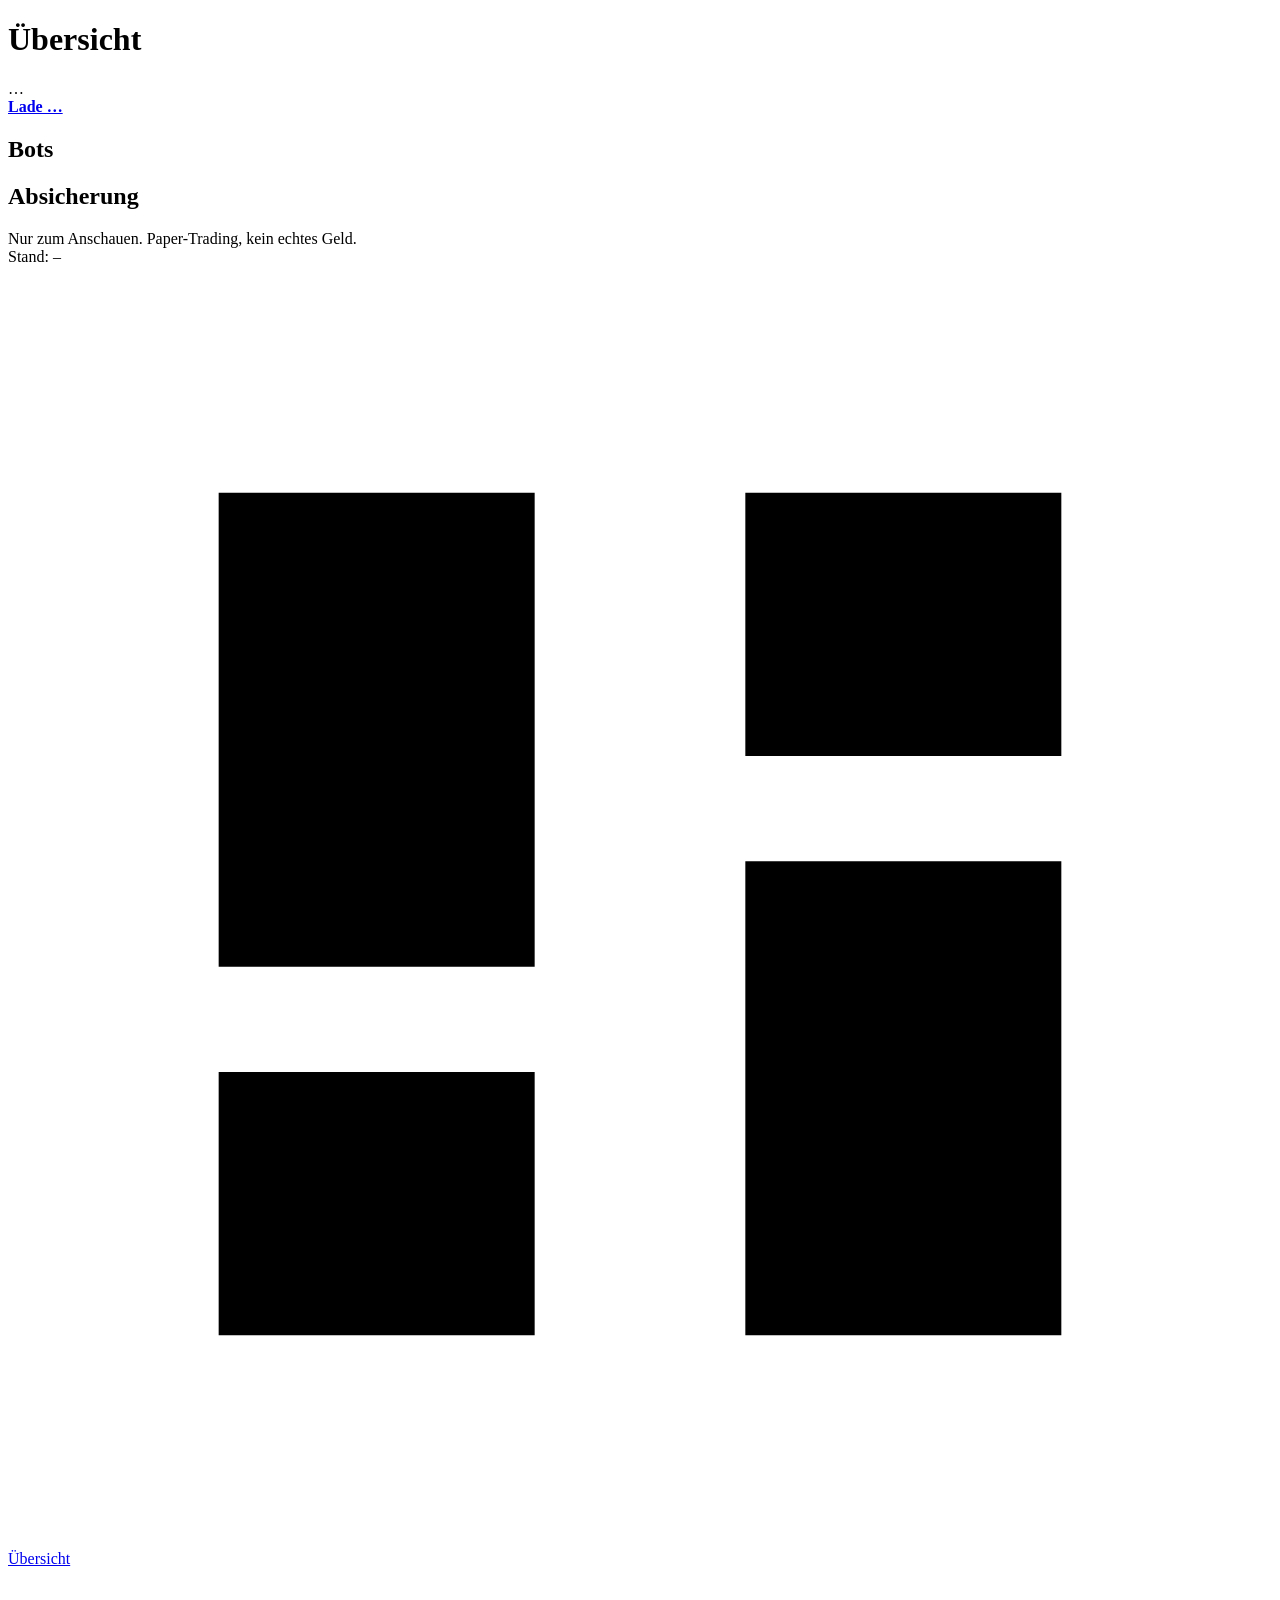
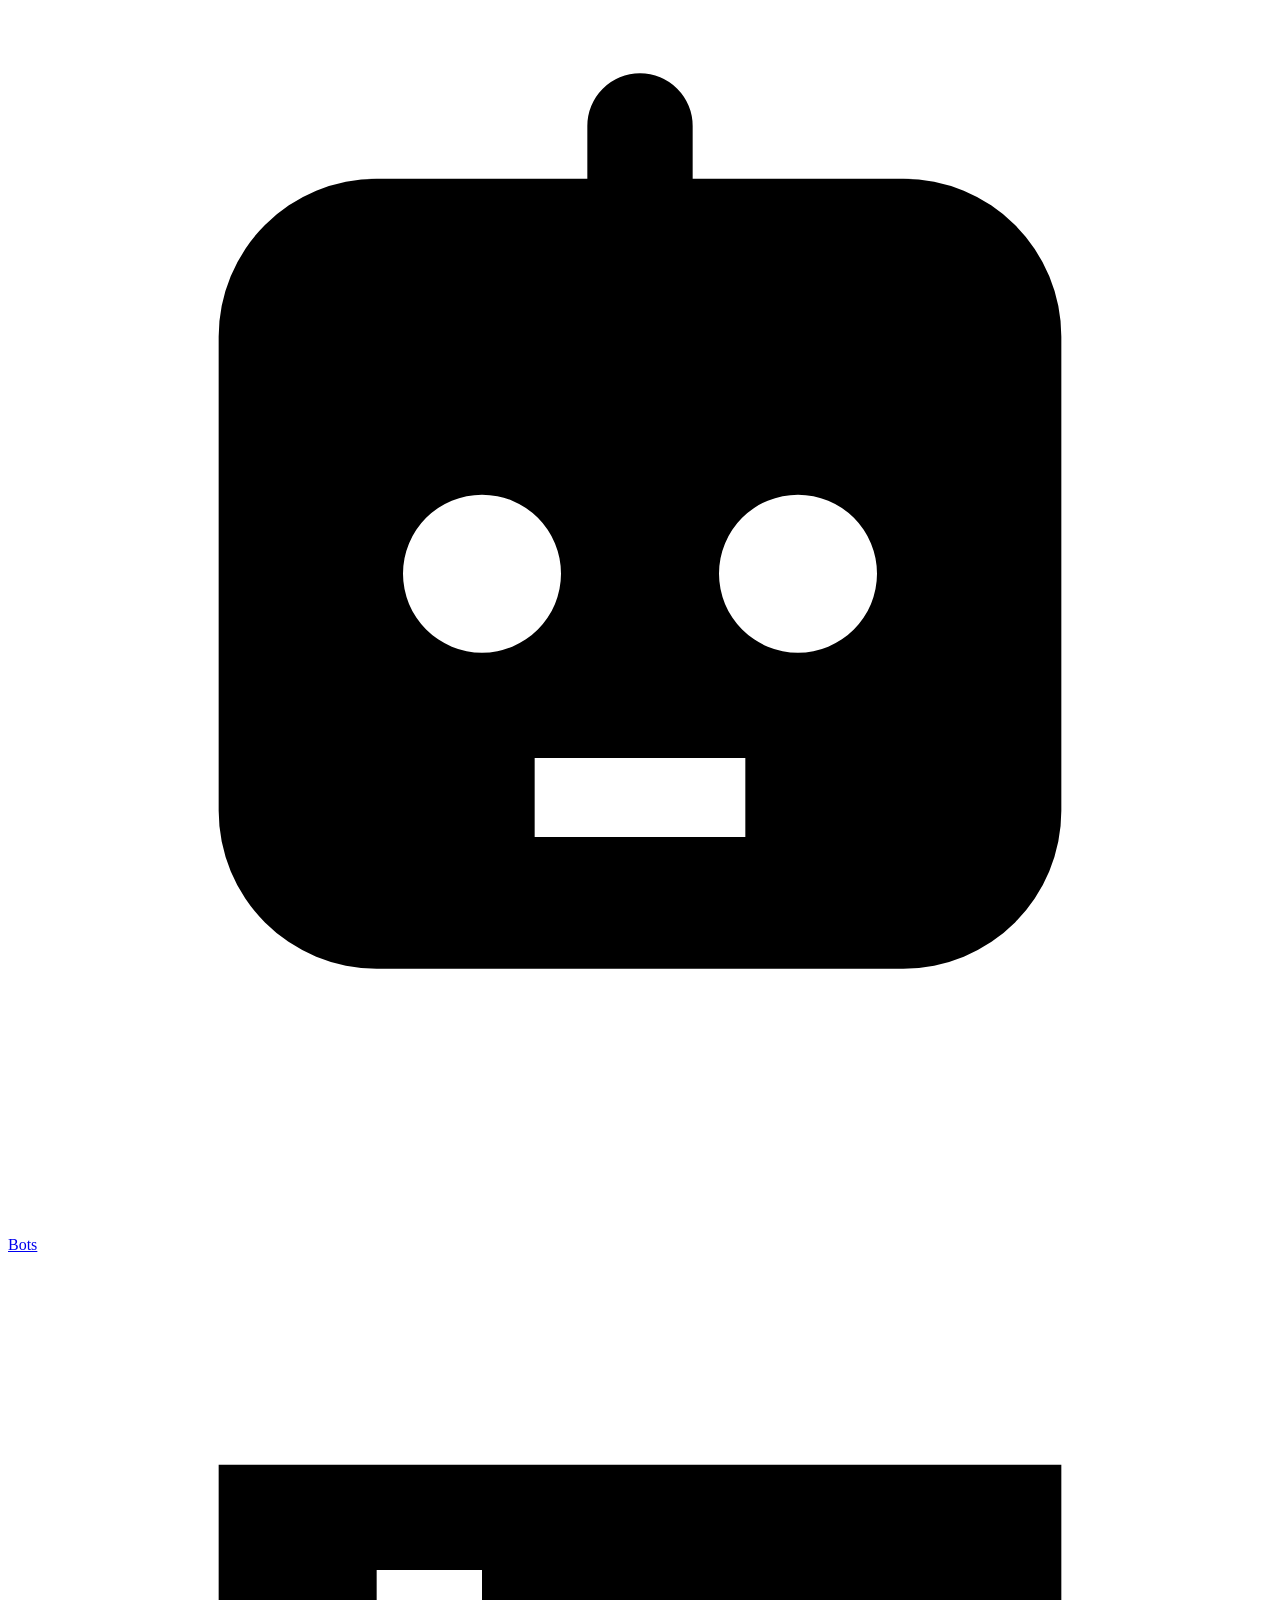
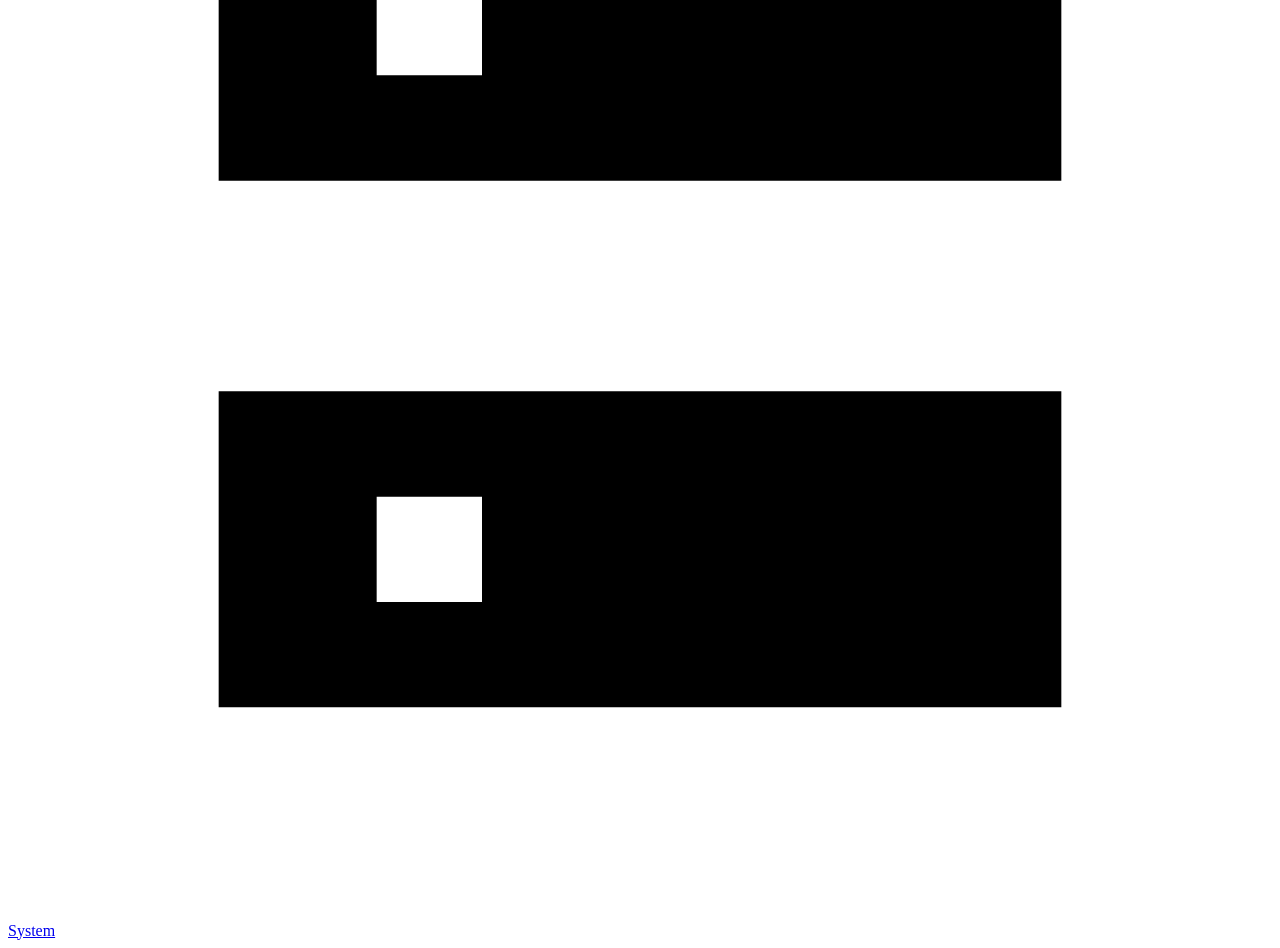
==== commit db09dafc: "Merge pull request #18 from tim-rogger/fix/notbremse Notbremse sicher: nur anhalten, für Bot C und L" ====
--- a/dashboard/static/index.html
+++ b/dashboard/static/index.html
@@ -15,73 +15,36 @@
   <link rel="icon" href="/static/icon.svg" type="image/svg+xml">
   <link rel="apple-touch-icon" href="/static/icon-180.png">
   <!-- ?v=… bei jeder Änderung an CSS/JS erhöhen, sonst zeigt das Handy die alte Datei aus seinem Cache -->
-  <link rel="stylesheet" href="/static/style.css?v=9">
+  <link rel="stylesheet" href="/static/style.css?v=7">
 </head>
 <body>
-  <!-- Kopf: auf den drei Reitern gross (Untertitel, Titel, Pille), auf Detailseiten nur "‹ zurück" -->
   <header class="kopf">
-    <a id="zurueck" class="zurueck" href="#bots" hidden>‹ Bots</a>
-    <div id="kopf-gross" class="kopf-gross">
-      <div>
-        <p id="untertitel" class="untertitel"></p>
-        <h1 id="seitentitel">Übersicht</h1>
-      </div>
-      <span id="kopf-pille" class="pille" hidden></span>
-    </div>
+    <h1 id="seitentitel">Übersicht</h1>
+    <span id="paper-abzeichen" class="abzeichen">…</span>
   </header>
 
-  <!-- gilt für alle Seiten: falsches Konto, veraltete Daten -->
-  <div id="warnung" class="banner rot" hidden></div>
-  <div id="veraltet" class="banner gelb" hidden></div>
-  <div id="notbremse-banner" class="banner rot" hidden></div>
+  <!-- gilt für alle Reiter: falsches Konto, veraltete Daten -->
+  <div id="warnung" class="banner danger" hidden></div>
+  <div id="veraltet" class="banner warn" hidden></div>
+  <div id="notbremse-banner" class="banner danger" hidden></div>
 
   <main>
-    <!-- Übersicht (Vorlage 01) -->
+    <!-- ================================================= Übersicht -->
     <section id="ansicht-uebersicht" class="ansicht" aria-label="Übersicht">
-      <article class="karte wertkarte">
-        <p class="beschriftung" id="wert-titel">Gesamtwert</p>
-        <p class="riesenzahl" id="wert-gesamt">–</p>
-        <p class="wert-seit"><span id="wert-chip" class="chip">–</span> <span id="wert-gewinn"></span> <span class="gedaempft">seit Start</span></p>
-        <div class="kurven-kopf">
-          <span id="kurven-datum" class="gedaempft"></span>
-          <span id="kurven-legende" class="legende"></span>
-        </div>
-        <svg id="kurve" class="kurve" role="img" aria-label="Wertverlauf gegen SPY"></svg>
-        <div id="kurven-achse" class="kurven-achse"></div>
-      </article>
-
-      <div class="kachel-reihe drei">
-        <div class="kachel"><span class="beschriftung">Investiert</span><span id="kachel-investiert" class="kachel-wert">–</span>
-          <span class="balken"><i id="balken-investiert"></i></span></div>
-        <div class="kachel"><span class="beschriftung">Cash</span><span id="kachel-cash" class="kachel-wert">–</span>
-          <span id="kachel-cash-unter" class="klein gedaempft"></span></div>
-        <div class="kachel"><span class="beschriftung">Letzter Lauf</span><span id="kachel-lauf" class="kachel-wert">–</span>
-          <span id="kachel-lauf-unter" class="klein gedaempft"></span></div>
-      </div>
-
-      <div class="kachel-reihe zwei">
-        <a class="kachel sprung" href="#system">
-          <span class="zeile-zwischen"><span class="beschriftung">System</span><span class="pfeil">›</span></span>
-          <span id="sprung-system" class="sprung-satz"></span>
-          <span id="sprung-system-unter" class="klein gedaempft"></span>
-        </a>
-        <a class="kachel sprung" href="#bots">
-          <span class="zeile-zwischen"><span class="beschriftung">Bots</span><span class="pfeil">›</span></span>
-          <span id="sprung-bots" class="sprung-satz"></span>
-          <span id="sprung-bots-unter" class="klein gedaempft"></span>
-        </a>
-      </div>
-
-      <article class="karte liste-karte">
-        <div class="liste-kopf"><h2>Grösste Bewegungen</h2><a id="bewegungen-link" href="#bots"></a></div>
-        <ul id="bewegungen" class="positionen"></ul>
-      </article>
-
-      <p class="abschnitt">Absicherung</p>
-      <a id="absicherung" class="karte absicherung" href="#system"></a>
+      <a id="ampel" class="ampel karte" href="#system">
+        <span class="punkt gross"></span>
+        <span>
+          <strong id="ampel-satz">Lade …</strong>
+          <span id="ampel-was" class="klein gedaempft"></span>
+        </span>
+      </a>
+      <h2 class="abschnitt">Bots</h2>
+      <div id="bot-karten" class="bot-raster"></div>
+      <h2 class="abschnitt">Absicherung</h2>
+      <a id="absicherung" class="absicherung karte" href="#system"></a>
     </section>
 
-    <!-- Bots-Liste (Vorlage 02) -->
+    <!-- ================================================= Bots -->
     <section id="ansicht-bots" class="ansicht" aria-label="Bots" hidden>
       <div id="bot-liste"></div>
 
@@ -110,56 +73,96 @@
         </div>
         <p id="stop-msg" class="klein"></p>
       </section>
+
+      <!-- Strategie C: alles, was die bisherige Startseite zeigte. bots.js hängt es in die Karte von C
+           (Registry: detail = "strategie-c"). app.js füllt es wie bisher aus /api/status. -->
+      <div id="detail-strategie-c" class="bot-detail" hidden>
+        <p id="subtitle" class="klein gedaempft">Kandidat C · Vorwärtstest</p>
+        <span id="mode" class="badge">…</span>
+        <div id="stop-banner" class="banner danger" hidden>Notbremse aktiv – der Bot handelt nicht.</div>
+        <div id="error-banner" class="banner warn" hidden></div>
+
+        <div class="cards">
+          <div class="card"><span class="label">Wert C</span><span id="c-value" class="big">–</span><span id="c-sub" class="muted small"></span></div>
+          <div class="card"><span class="label">Seit Start</span><span id="c-ret" class="big">–</span><span id="spy-ret" class="muted small"></span></div>
+          <div class="card"><span class="label">Investiert</span><span id="c-inv" class="big">–</span><span id="c-cash" class="muted small"></span></div>
+          <div class="card"><span class="label">Letzter Lauf</span><span id="last-run" class="big small-big">–</span><span id="last-run-sub" class="muted small"></span></div>
+        </div>
+
+        <div class="panel">
+          <h3>Kapitalkurve</h3>
+          <svg id="chart" viewBox="0 0 600 240" preserveAspectRatio="none" role="img" aria-label="Kapitalkurve"></svg>
+          <div id="legend" class="legend"></div>
+        </div>
+
+        <div class="panel">
+          <h3>Bestehen-Kriterien <span id="test-state" class="muted small"></span></h3>
+          <ul id="checks" class="checks"></ul>
+        </div>
+
+        <div class="panel">
+          <h3>Positionen <span id="pos-count" class="muted small"></span></h3>
+          <div class="table-wrap">
+            <table>
+              <thead><tr><th>Symbol</th><th class="num">Stück</th><th class="num">Ø</th><th class="num">Kurs</th><th class="num">G/V</th><th>Stufen</th></tr></thead>
+              <tbody id="positions"></tbody>
+            </table>
+          </div>
+          <p id="excluded" class="muted small"></p>
+        </div>
+
+        <div class="panel">
+          <h3>Letzte Läufe</h3>
+          <ul id="runs" class="runs"></ul>
+        </div>
+
+        <div class="panel">
+          <h3>Verlauf <span class="muted small">Ausführungen, Warnungen, Fehler</span></h3>
+          <ul id="events" class="runs"></ul>
+        </div>
+
+        <p class="muted small">Stand Strategie C: <span id="generated">–</span></p>
+      </div>
     </section>
 
-    <!-- Bot-Detailseite (Vorlage 03) -->
-    <section id="ansicht-bot" class="ansicht" aria-label="Bot" hidden>
-      <div id="bot-seite"></div>
-    </section>
-
-    <!-- System-Baum (Vorlage 04) -->
+    <!-- ================================================= System -->
     <section id="ansicht-system" class="ansicht" aria-label="System" hidden>
-      <div class="karte baum">
+      <div class="karte skizze-karte">
         <svg id="skizze" role="img" aria-label="Skizze der Infrastruktur mit Statusfarben"></svg>
+        <p class="legende klein">
+          <span><i class="punkt gruen"></i>läuft</span>
+          <span><i class="punkt gelb"></i>stimmt etwas nicht</span>
+          <span><i class="punkt rot"></i>aus / nicht erreichbar</span>
+          <span><i class="punkt grau"></i>nicht eingerichtet</span>
+        </p>
       </div>
-      <p class="legende-zeile klein gedaempft">
-        <span><i class="punkt-klein gruen"></i>läuft</span>
-        <span><i class="punkt-klein gelb"></i>stimmt etwas nicht</span>
-        <span><i class="punkt-klein rot"></i>aus</span>
-        <span><i class="punkt-klein grau"></i>nicht eingerichtet</span>
-      </p>
-    </section>
-
-    <!-- Detailseite eines Kastens, z.B. Server (Vorlage 05) -->
-    <section id="ansicht-systemteil" class="ansicht" aria-label="Systemteil" hidden>
-      <div id="system-seite"></div>
+      <div id="system-details"></div>
     </section>
 
     <p class="fuss klein gedaempft">Nur zum Anschauen. Paper-Trading, kein echtes Geld.<br>Stand: <span id="stand">–</span></p>
-
   </main>
 
   <!-- feste Leiste unten: Links, keine Knöpfe -->
   <nav class="tabbar" aria-label="Reiter">
     <a href="#uebersicht" data-ansicht="uebersicht">
-      <svg viewBox="0 0 24 24" aria-hidden="true"><rect x="3" y="12" width="4.5" height="9" rx="1.2"/><rect x="9.75" y="7.5" width="4.5" height="13.5" rx="1.2"/><rect x="16.5" y="3" width="4.5" height="18" rx="1.2"/></svg>
+      <svg viewBox="0 0 24 24" aria-hidden="true"><path d="M4 13h6V4H4zm0 7h6v-5H4zm10 0h6v-9h-6zm0-16v5h6V4z"/></svg>
       <span>Übersicht</span>
     </a>
     <a href="#bots" data-ansicht="bots">
-      <svg viewBox="0 0 24 24" aria-hidden="true"><path d="M12 3v3"/><circle cx="12" cy="2.5" r="1"/><rect x="5" y="6" width="14" height="12" rx="3"/><path d="M9 11v1M15 11v1M10 15h4M3 11v3M21 11v3"/></svg>
+      <svg viewBox="0 0 24 24" aria-hidden="true"><path d="M12 2a1 1 0 0 1 1 1v1h4a3 3 0 0 1 3 3v9a3 3 0 0 1-3 3H7a3 3 0 0 1-3-3V7a3 3 0 0 1 3-3h4V3a1 1 0 0 1 1-1zM9 10a1.5 1.5 0 1 0 0 3 1.5 1.5 0 0 0 0-3zm6 0a1.5 1.5 0 1 0 0 3 1.5 1.5 0 0 0 0-3zm-5 5v1.5h4V15z"/></svg>
       <span>Bots</span>
     </a>
     <a href="#system" data-ansicht="system">
-      <svg viewBox="0 0 24 24" aria-hidden="true"><path d="M2 12h4l3-7 4 14 3-7h6"/></svg>
+      <svg viewBox="0 0 24 24" aria-hidden="true"><path d="M4 4h16v6H4zm0 10h16v6H4zm3-8v2h2V6zm0 10v2h2v-2z"/></svg>
       <span>System</span>
     </a>
   </nav>
 
-  <script src="/static/kern.js?v=9"></script>
-  <script src="/static/uebersicht.js?v=9"></script>
-  <script src="/static/bots.js?v=9"></script>
-  <script src="/static/system.js?v=9"></script>
-  <script src="/static/app.js?v=9"></script>
-  <script src="/static/notbremse.js?v=9"></script>
+  <script src="/static/kern.js?v=7"></script>
+  <script src="/static/uebersicht.js?v=7"></script>
+  <script src="/static/bots.js?v=7"></script>
+  <script src="/static/system.js?v=7"></script>
+  <script src="/static/app.js?v=7"></script>
+  <script src="/static/notbremse.js?v=7"></script>
 </body>
 </html>
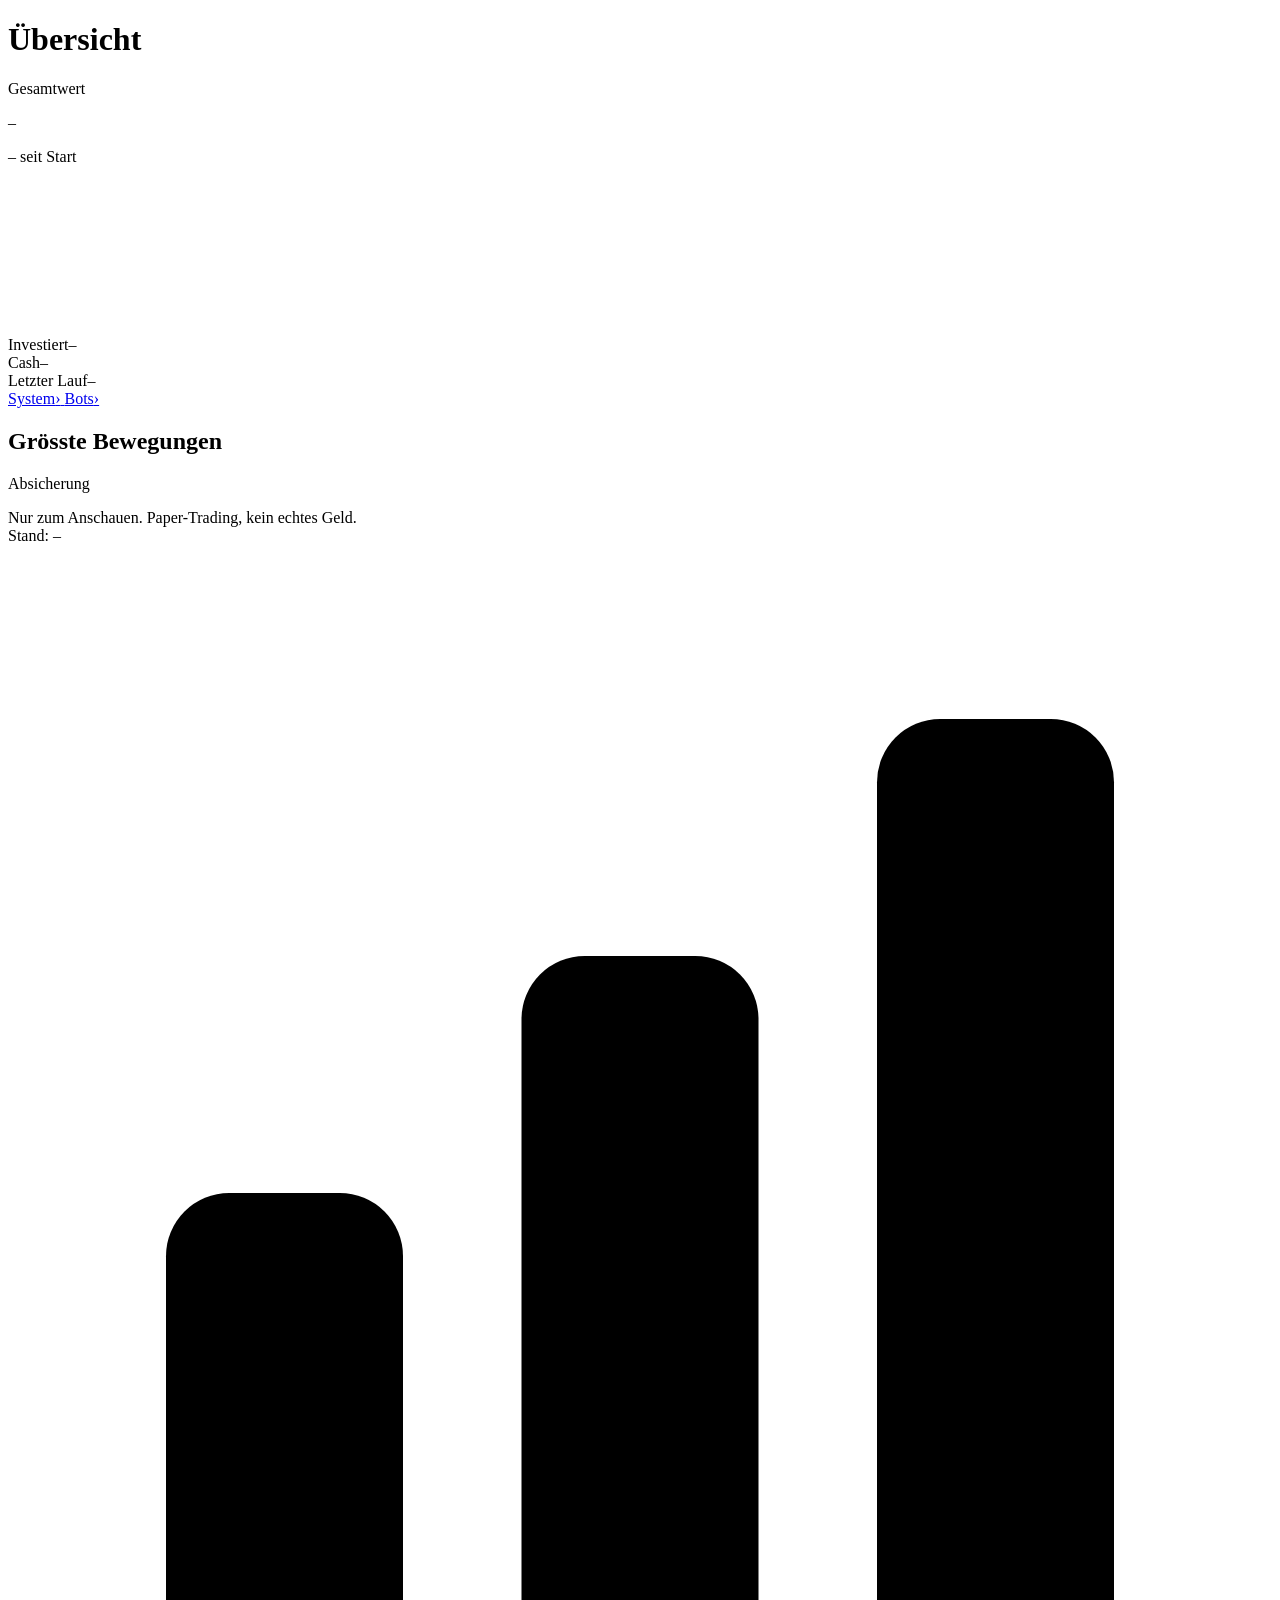
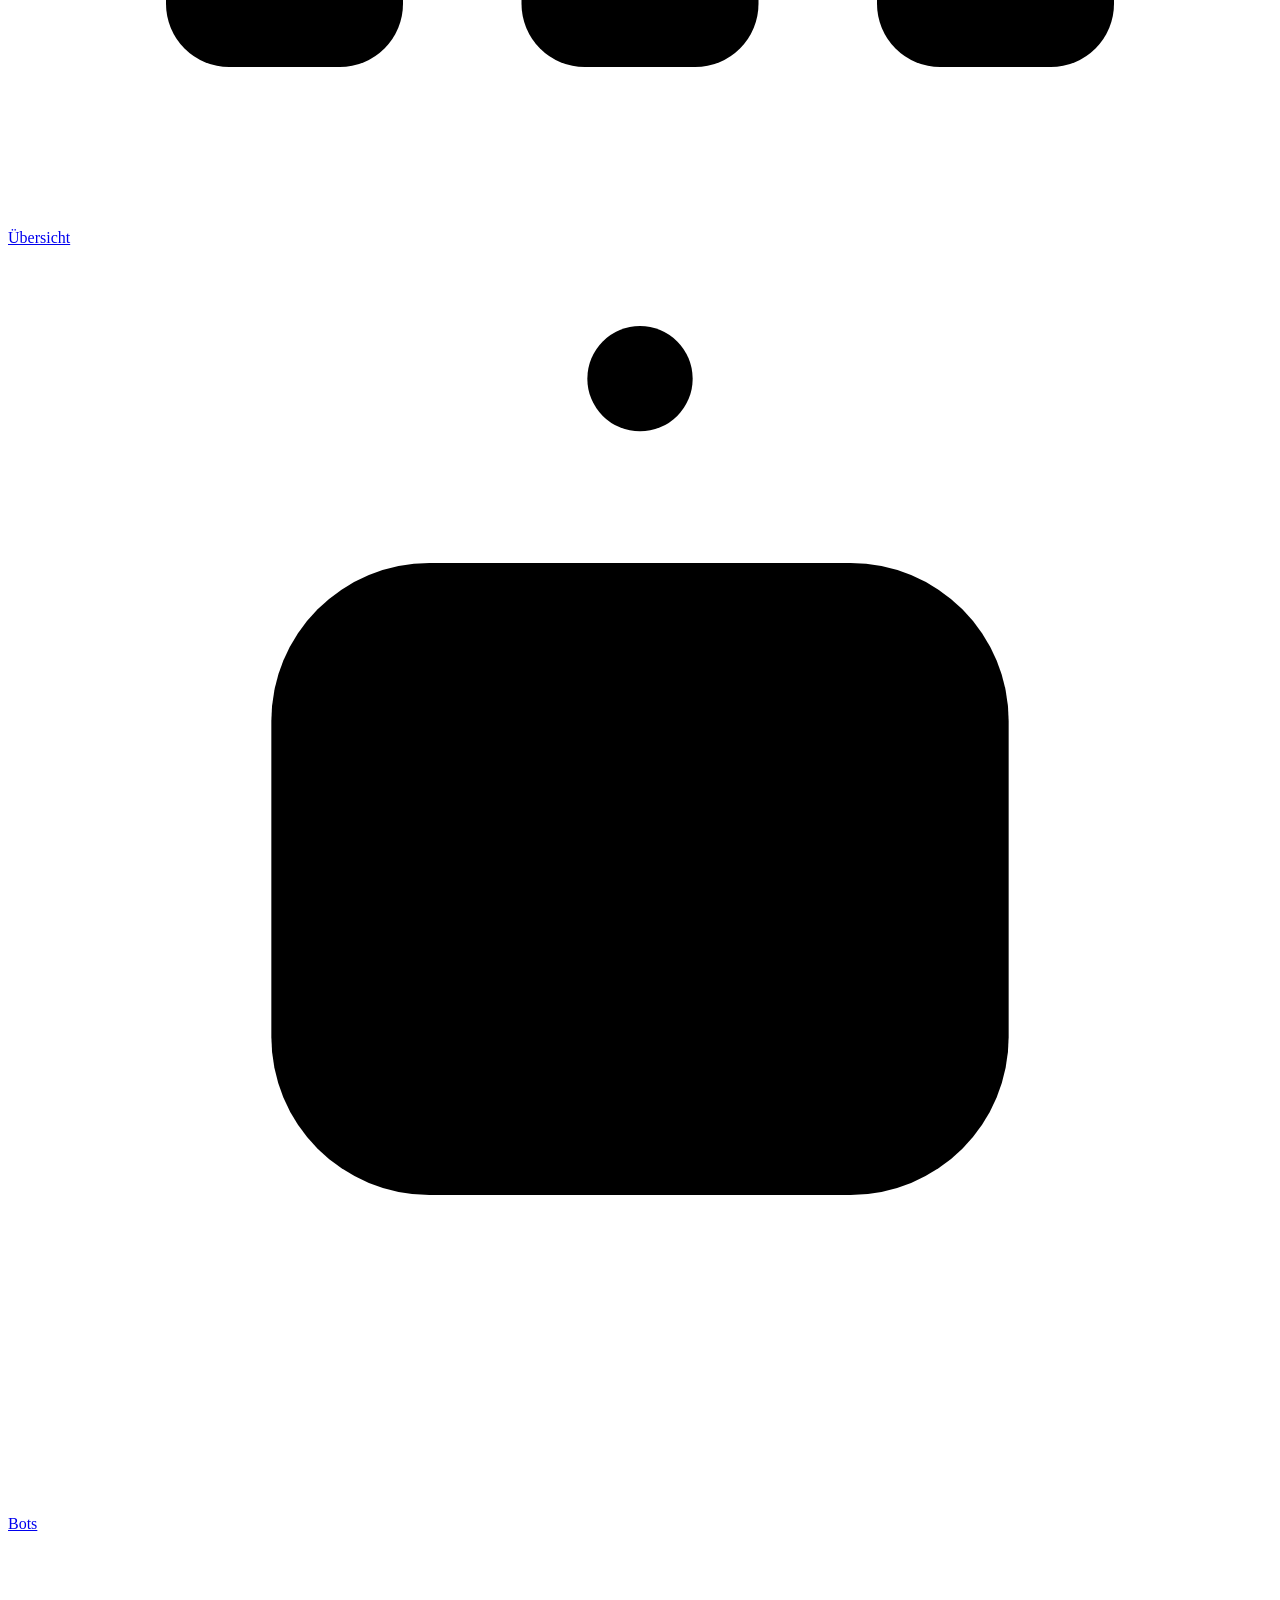
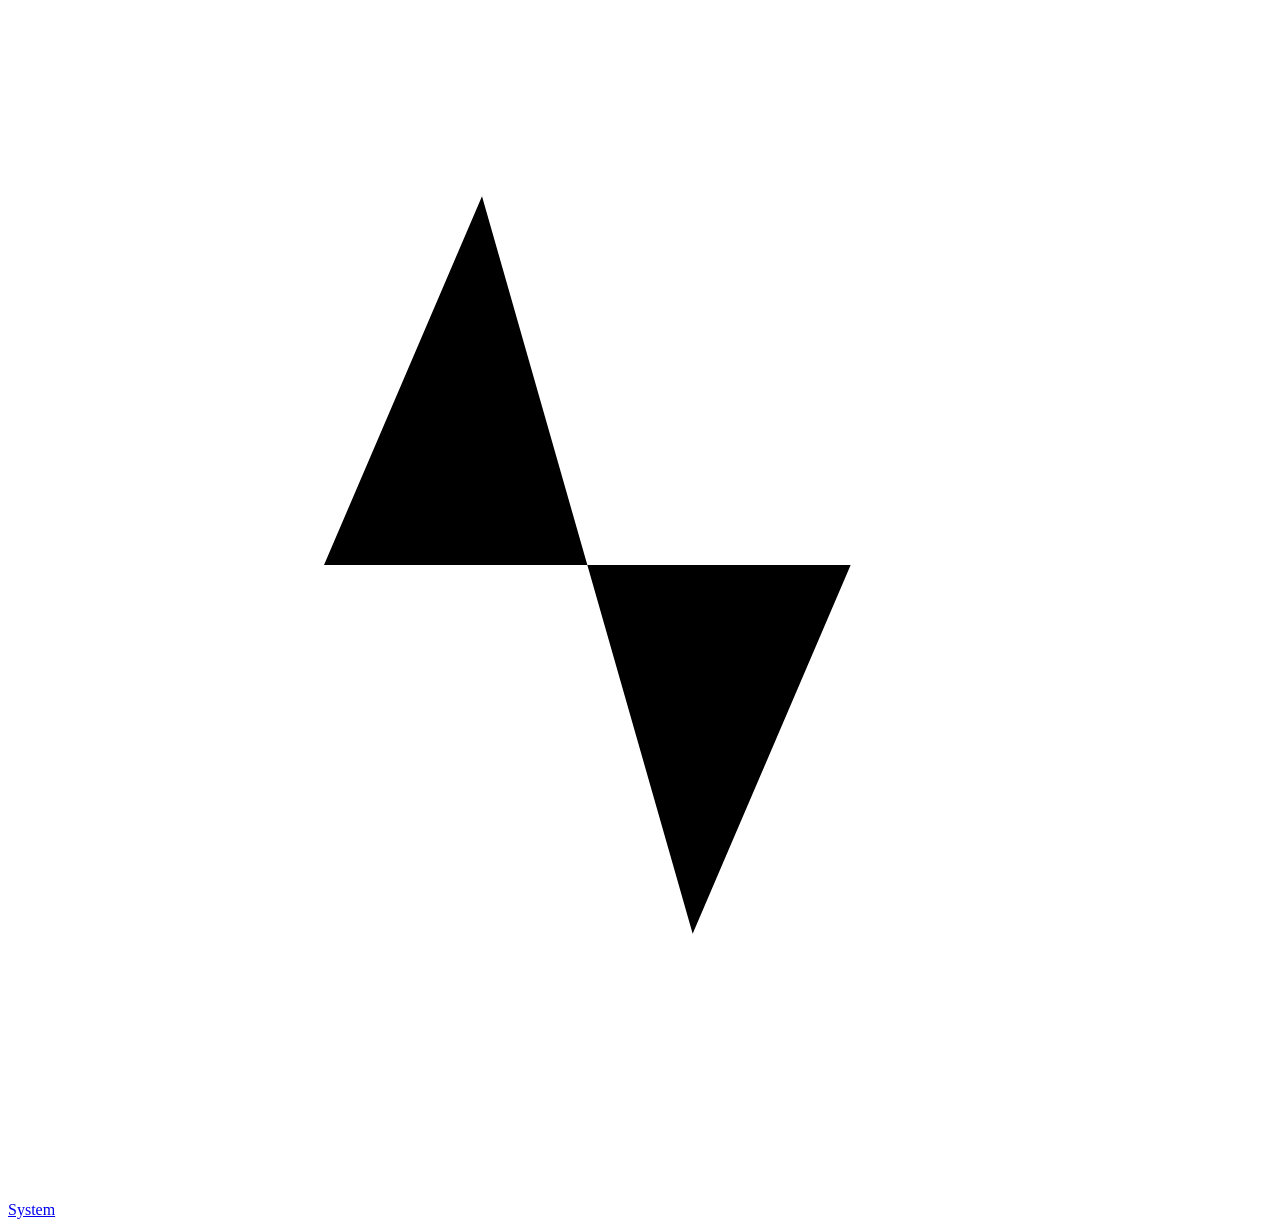
==== commit cbcb9804: "Merge pull request #19 from tim-rogger/feature/dashboard-design Dashboard nach den Design-Vorlagen: " ====
--- a/dashboard/static/index.html
+++ b/dashboard/static/index.html
@@ -15,36 +15,73 @@
   <link rel="icon" href="/static/icon.svg" type="image/svg+xml">
   <link rel="apple-touch-icon" href="/static/icon-180.png">
   <!-- ?v=… bei jeder Änderung an CSS/JS erhöhen, sonst zeigt das Handy die alte Datei aus seinem Cache -->
-  <link rel="stylesheet" href="/static/style.css?v=7">
+  <link rel="stylesheet" href="/static/style.css?v=9">
 </head>
 <body>
+  <!-- Kopf: auf den drei Reitern gross (Untertitel, Titel, Pille), auf Detailseiten nur "‹ zurück" -->
   <header class="kopf">
-    <h1 id="seitentitel">Übersicht</h1>
-    <span id="paper-abzeichen" class="abzeichen">…</span>
+    <a id="zurueck" class="zurueck" href="#bots" hidden>‹ Bots</a>
+    <div id="kopf-gross" class="kopf-gross">
+      <div>
+        <p id="untertitel" class="untertitel"></p>
+        <h1 id="seitentitel">Übersicht</h1>
+      </div>
+      <span id="kopf-pille" class="pille" hidden></span>
+    </div>
   </header>
 
-  <!-- gilt für alle Reiter: falsches Konto, veraltete Daten -->
-  <div id="warnung" class="banner danger" hidden></div>
-  <div id="veraltet" class="banner warn" hidden></div>
-  <div id="notbremse-banner" class="banner danger" hidden></div>
+  <!-- gilt für alle Seiten: falsches Konto, veraltete Daten -->
+  <div id="warnung" class="banner rot" hidden></div>
+  <div id="veraltet" class="banner gelb" hidden></div>
+  <div id="notbremse-banner" class="banner rot" hidden></div>
 
   <main>
-    <!-- ================================================= Übersicht -->
+    <!-- Übersicht (Vorlage 01) -->
     <section id="ansicht-uebersicht" class="ansicht" aria-label="Übersicht">
-      <a id="ampel" class="ampel karte" href="#system">
-        <span class="punkt gross"></span>
-        <span>
-          <strong id="ampel-satz">Lade …</strong>
-          <span id="ampel-was" class="klein gedaempft"></span>
-        </span>
-      </a>
-      <h2 class="abschnitt">Bots</h2>
-      <div id="bot-karten" class="bot-raster"></div>
-      <h2 class="abschnitt">Absicherung</h2>
-      <a id="absicherung" class="absicherung karte" href="#system"></a>
+      <article class="karte wertkarte">
+        <p class="beschriftung" id="wert-titel">Gesamtwert</p>
+        <p class="riesenzahl" id="wert-gesamt">–</p>
+        <p class="wert-seit"><span id="wert-chip" class="chip">–</span> <span id="wert-gewinn"></span> <span class="gedaempft">seit Start</span></p>
+        <div class="kurven-kopf">
+          <span id="kurven-datum" class="gedaempft"></span>
+          <span id="kurven-legende" class="legende"></span>
+        </div>
+        <svg id="kurve" class="kurve" role="img" aria-label="Wertverlauf gegen SPY"></svg>
+        <div id="kurven-achse" class="kurven-achse"></div>
+      </article>
+
+      <div class="kachel-reihe drei">
+        <div class="kachel"><span class="beschriftung">Investiert</span><span id="kachel-investiert" class="kachel-wert">–</span>
+          <span class="balken"><i id="balken-investiert"></i></span></div>
+        <div class="kachel"><span class="beschriftung">Cash</span><span id="kachel-cash" class="kachel-wert">–</span>
+          <span id="kachel-cash-unter" class="klein gedaempft"></span></div>
+        <div class="kachel"><span class="beschriftung">Letzter Lauf</span><span id="kachel-lauf" class="kachel-wert">–</span>
+          <span id="kachel-lauf-unter" class="klein gedaempft"></span></div>
+      </div>
+
+      <div class="kachel-reihe zwei">
+        <a class="kachel sprung" href="#system">
+          <span class="zeile-zwischen"><span class="beschriftung">System</span><span class="pfeil">›</span></span>
+          <span id="sprung-system" class="sprung-satz"></span>
+          <span id="sprung-system-unter" class="klein gedaempft"></span>
+        </a>
+        <a class="kachel sprung" href="#bots">
+          <span class="zeile-zwischen"><span class="beschriftung">Bots</span><span class="pfeil">›</span></span>
+          <span id="sprung-bots" class="sprung-satz"></span>
+          <span id="sprung-bots-unter" class="klein gedaempft"></span>
+        </a>
+      </div>
+
+      <article class="karte liste-karte">
+        <div class="liste-kopf"><h2>Grösste Bewegungen</h2><a id="bewegungen-link" href="#bots"></a></div>
+        <ul id="bewegungen" class="positionen"></ul>
+      </article>
+
+      <p class="abschnitt">Absicherung</p>
+      <a id="absicherung" class="karte absicherung" href="#system"></a>
     </section>
 
-    <!-- ================================================= Bots -->
+    <!-- Bots-Liste (Vorlage 02) -->
     <section id="ansicht-bots" class="ansicht" aria-label="Bots" hidden>
       <div id="bot-liste"></div>
 
@@ -73,96 +110,56 @@
         </div>
         <p id="stop-msg" class="klein"></p>
       </section>
-
-      <!-- Strategie C: alles, was die bisherige Startseite zeigte. bots.js hängt es in die Karte von C
-           (Registry: detail = "strategie-c"). app.js füllt es wie bisher aus /api/status. -->
-      <div id="detail-strategie-c" class="bot-detail" hidden>
-        <p id="subtitle" class="klein gedaempft">Kandidat C · Vorwärtstest</p>
-        <span id="mode" class="badge">…</span>
-        <div id="stop-banner" class="banner danger" hidden>Notbremse aktiv – der Bot handelt nicht.</div>
-        <div id="error-banner" class="banner warn" hidden></div>
-
-        <div class="cards">
-          <div class="card"><span class="label">Wert C</span><span id="c-value" class="big">–</span><span id="c-sub" class="muted small"></span></div>
-          <div class="card"><span class="label">Seit Start</span><span id="c-ret" class="big">–</span><span id="spy-ret" class="muted small"></span></div>
-          <div class="card"><span class="label">Investiert</span><span id="c-inv" class="big">–</span><span id="c-cash" class="muted small"></span></div>
-          <div class="card"><span class="label">Letzter Lauf</span><span id="last-run" class="big small-big">–</span><span id="last-run-sub" class="muted small"></span></div>
-        </div>
-
-        <div class="panel">
-          <h3>Kapitalkurve</h3>
-          <svg id="chart" viewBox="0 0 600 240" preserveAspectRatio="none" role="img" aria-label="Kapitalkurve"></svg>
-          <div id="legend" class="legend"></div>
-        </div>
-
-        <div class="panel">
-          <h3>Bestehen-Kriterien <span id="test-state" class="muted small"></span></h3>
-          <ul id="checks" class="checks"></ul>
-        </div>
-
-        <div class="panel">
-          <h3>Positionen <span id="pos-count" class="muted small"></span></h3>
-          <div class="table-wrap">
-            <table>
-              <thead><tr><th>Symbol</th><th class="num">Stück</th><th class="num">Ø</th><th class="num">Kurs</th><th class="num">G/V</th><th>Stufen</th></tr></thead>
-              <tbody id="positions"></tbody>
-            </table>
-          </div>
-          <p id="excluded" class="muted small"></p>
-        </div>
-
-        <div class="panel">
-          <h3>Letzte Läufe</h3>
-          <ul id="runs" class="runs"></ul>
-        </div>
-
-        <div class="panel">
-          <h3>Verlauf <span class="muted small">Ausführungen, Warnungen, Fehler</span></h3>
-          <ul id="events" class="runs"></ul>
-        </div>
-
-        <p class="muted small">Stand Strategie C: <span id="generated">–</span></p>
-      </div>
     </section>
 
-    <!-- ================================================= System -->
+    <!-- Bot-Detailseite (Vorlage 03) -->
+    <section id="ansicht-bot" class="ansicht" aria-label="Bot" hidden>
+      <div id="bot-seite"></div>
+    </section>
+
+    <!-- System-Baum (Vorlage 04) -->
     <section id="ansicht-system" class="ansicht" aria-label="System" hidden>
-      <div class="karte skizze-karte">
+      <div class="karte baum">
         <svg id="skizze" role="img" aria-label="Skizze der Infrastruktur mit Statusfarben"></svg>
-        <p class="legende klein">
-          <span><i class="punkt gruen"></i>läuft</span>
-          <span><i class="punkt gelb"></i>stimmt etwas nicht</span>
-          <span><i class="punkt rot"></i>aus / nicht erreichbar</span>
-          <span><i class="punkt grau"></i>nicht eingerichtet</span>
-        </p>
       </div>
-      <div id="system-details"></div>
+      <p class="legende-zeile klein gedaempft">
+        <span><i class="punkt-klein gruen"></i>läuft</span>
+        <span><i class="punkt-klein gelb"></i>stimmt etwas nicht</span>
+        <span><i class="punkt-klein rot"></i>aus</span>
+        <span><i class="punkt-klein grau"></i>nicht eingerichtet</span>
+      </p>
+    </section>
+
+    <!-- Detailseite eines Kastens, z.B. Server (Vorlage 05) -->
+    <section id="ansicht-systemteil" class="ansicht" aria-label="Systemteil" hidden>
+      <div id="system-seite"></div>
     </section>
 
     <p class="fuss klein gedaempft">Nur zum Anschauen. Paper-Trading, kein echtes Geld.<br>Stand: <span id="stand">–</span></p>
+
   </main>
 
   <!-- feste Leiste unten: Links, keine Knöpfe -->
   <nav class="tabbar" aria-label="Reiter">
     <a href="#uebersicht" data-ansicht="uebersicht">
-      <svg viewBox="0 0 24 24" aria-hidden="true"><path d="M4 13h6V4H4zm0 7h6v-5H4zm10 0h6v-9h-6zm0-16v5h6V4z"/></svg>
+      <svg viewBox="0 0 24 24" aria-hidden="true"><rect x="3" y="12" width="4.5" height="9" rx="1.2"/><rect x="9.75" y="7.5" width="4.5" height="13.5" rx="1.2"/><rect x="16.5" y="3" width="4.5" height="18" rx="1.2"/></svg>
       <span>Übersicht</span>
     </a>
     <a href="#bots" data-ansicht="bots">
-      <svg viewBox="0 0 24 24" aria-hidden="true"><path d="M12 2a1 1 0 0 1 1 1v1h4a3 3 0 0 1 3 3v9a3 3 0 0 1-3 3H7a3 3 0 0 1-3-3V7a3 3 0 0 1 3-3h4V3a1 1 0 0 1 1-1zM9 10a1.5 1.5 0 1 0 0 3 1.5 1.5 0 0 0 0-3zm6 0a1.5 1.5 0 1 0 0 3 1.5 1.5 0 0 0 0-3zm-5 5v1.5h4V15z"/></svg>
+      <svg viewBox="0 0 24 24" aria-hidden="true"><path d="M12 3v3"/><circle cx="12" cy="2.5" r="1"/><rect x="5" y="6" width="14" height="12" rx="3"/><path d="M9 11v1M15 11v1M10 15h4M3 11v3M21 11v3"/></svg>
       <span>Bots</span>
     </a>
     <a href="#system" data-ansicht="system">
-      <svg viewBox="0 0 24 24" aria-hidden="true"><path d="M4 4h16v6H4zm0 10h16v6H4zm3-8v2h2V6zm0 10v2h2v-2z"/></svg>
+      <svg viewBox="0 0 24 24" aria-hidden="true"><path d="M2 12h4l3-7 4 14 3-7h6"/></svg>
       <span>System</span>
     </a>
   </nav>
 
-  <script src="/static/kern.js?v=7"></script>
-  <script src="/static/uebersicht.js?v=7"></script>
-  <script src="/static/bots.js?v=7"></script>
-  <script src="/static/system.js?v=7"></script>
-  <script src="/static/app.js?v=7"></script>
-  <script src="/static/notbremse.js?v=7"></script>
+  <script src="/static/kern.js?v=9"></script>
+  <script src="/static/uebersicht.js?v=9"></script>
+  <script src="/static/bots.js?v=9"></script>
+  <script src="/static/system.js?v=9"></script>
+  <script src="/static/app.js?v=9"></script>
+  <script src="/static/notbremse.js?v=9"></script>
 </body>
 </html>
